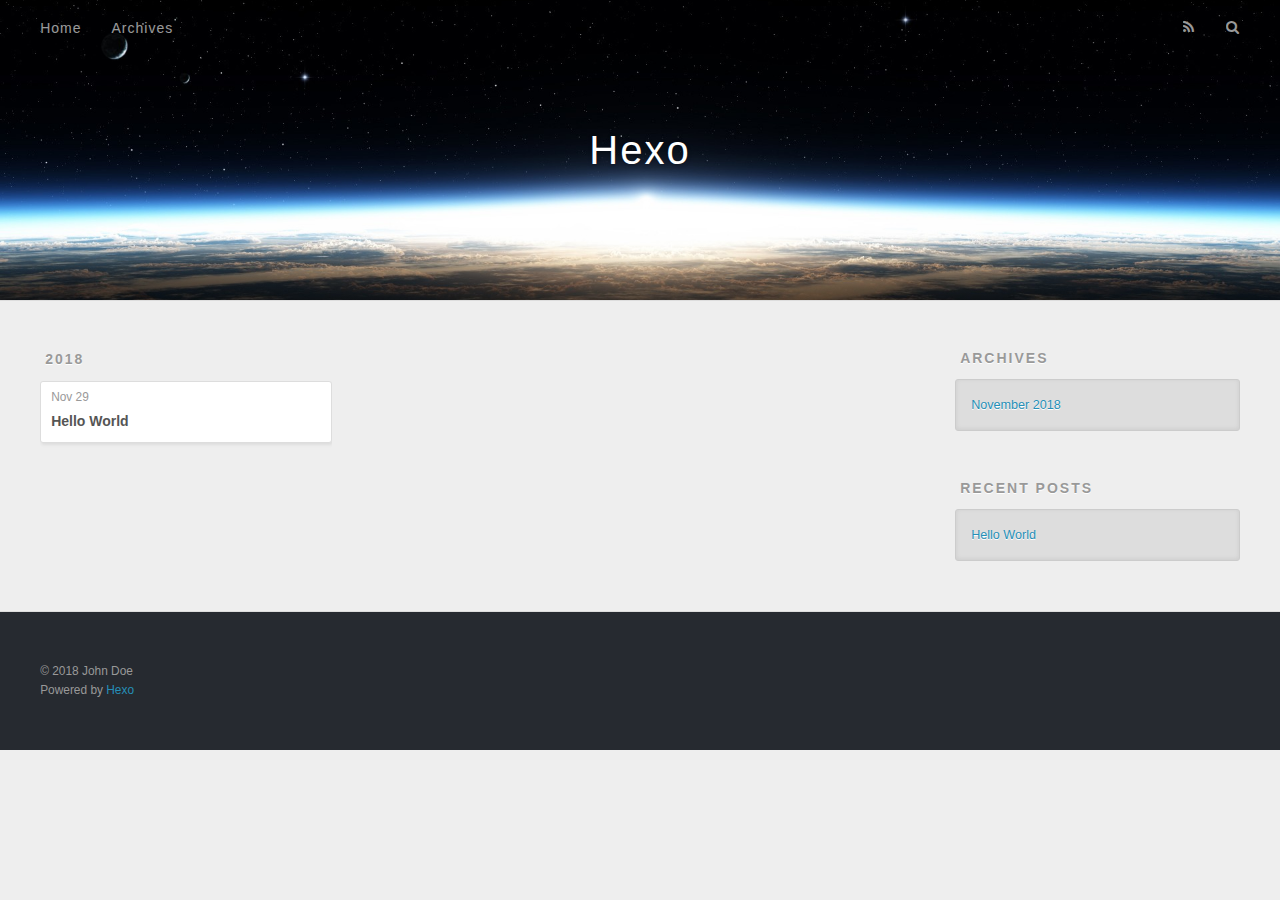
==== archives/index.html @ 3a2aa47f "Site updated: 2018-11-30 21:56:50" ====
<!DOCTYPE html>
<html>
<head><meta name="generator" content="Hexo 3.8.0">
  <meta charset="utf-8">
  

  
  <title>Archives | Hexo</title>
  <meta name="viewport" content="width=device-width, initial-scale=1, maximum-scale=1">
  <meta property="og:type" content="website">
<meta property="og:title" content="Hexo">
<meta property="og:url" content="http://yoursite.com/archives/index.html">
<meta property="og:site_name" content="Hexo">
<meta property="og:locale" content="default">
<meta name="twitter:card" content="summary">
<meta name="twitter:title" content="Hexo">
  
    <link rel="alternate" href="/atom.xml" title="Hexo" type="application/atom+xml">
  
  
    <link rel="icon" href="/favicon.png">
  
  
    <link href="//fonts.googleapis.com/css?family=Source+Code+Pro" rel="stylesheet" type="text/css">
  
  <link rel="stylesheet" href="/css/style.css">
</head>
</html>
<body>
  <div id="container">
    <div id="wrap">
      <header id="header">
  <div id="banner"></div>
  <div id="header-outer" class="outer">
    <div id="header-title" class="inner">
      <h1 id="logo-wrap">
        <a href="/" id="logo">Hexo</a>
      </h1>
      
    </div>
    <div id="header-inner" class="inner">
      <nav id="main-nav">
        <a id="main-nav-toggle" class="nav-icon"></a>
        
          <a class="main-nav-link" href="/">Home</a>
        
          <a class="main-nav-link" href="/archives">Archives</a>
        
      </nav>
      <nav id="sub-nav">
        
          <a id="nav-rss-link" class="nav-icon" href="/atom.xml" title="RSS Feed"></a>
        
        <a id="nav-search-btn" class="nav-icon" title="Search"></a>
      </nav>
      <div id="search-form-wrap">
        <form action="//google.com/search" method="get" accept-charset="UTF-8" class="search-form"><input type="search" name="q" class="search-form-input" placeholder="Search"><button type="submit" class="search-form-submit">&#xF002;</button><input type="hidden" name="sitesearch" value="http://yoursite.com"></form>
      </div>
    </div>
  </div>
</header>
      <div class="outer">
        <section id="main">
  
  
    
    
      
      
      <section class="archives-wrap">
        <div class="archive-year-wrap">
          <a href="/archives/2018" class="archive-year">2018</a>
        </div>
        <div class="archives">
    
    <article class="archive-article archive-type-post">
  <div class="archive-article-inner">
    <header class="archive-article-header">
      <a href="/2018/11/29/hello-world/" class="archive-article-date">
  <time datetime="2018-11-29T14:05:40.576Z" itemprop="datePublished">Nov 29</time>
</a>
      
  
    <h1 itemprop="name">
      <a class="archive-article-title" href="/2018/11/29/hello-world/">Hello World</a>
    </h1>
  

    </header>
  </div>
</article>
  
  
    </div></section>
  


</section>
        
          <aside id="sidebar">
  
    

  
    

  
    
  
    
  <div class="widget-wrap">
    <h3 class="widget-title">Archives</h3>
    <div class="widget">
      <ul class="archive-list"><li class="archive-list-item"><a class="archive-list-link" href="/archives/2018/11/">November 2018</a></li></ul>
    </div>
  </div>


  
    
  <div class="widget-wrap">
    <h3 class="widget-title">Recent Posts</h3>
    <div class="widget">
      <ul>
        
          <li>
            <a href="/2018/11/29/hello-world/">Hello World</a>
          </li>
        
      </ul>
    </div>
  </div>

  
</aside>
        
      </div>
      <footer id="footer">
  
  <div class="outer">
    <div id="footer-info" class="inner">
      &copy; 2018 John Doe<br>
      Powered by <a href="http://hexo.io/" target="_blank">Hexo</a>
    </div>
  </div>
</footer>
    </div>
    <nav id="mobile-nav">
  
    <a href="/" class="mobile-nav-link">Home</a>
  
    <a href="/archives" class="mobile-nav-link">Archives</a>
  
</nav>
    

<script src="//ajax.googleapis.com/ajax/libs/jquery/2.0.3/jquery.min.js"></script>


  <link rel="stylesheet" href="/fancybox/jquery.fancybox.css">
  <script src="/fancybox/jquery.fancybox.pack.js"></script>


<script src="/js/script.js"></script>



  </div>
</body>
</html>
---- css/style.css ----
body {
  width: 100%;
}
body:before,
body:after {
  content: "";
  display: table;
}
body:after {
  clear: both;
}
html,
body,
div,
span,
applet,
object,
iframe,
h1,
h2,
h3,
h4,
h5,
h6,
p,
blockquote,
pre,
a,
abbr,
acronym,
address,
big,
cite,
code,
del,
dfn,
em,
img,
ins,
kbd,
q,
s,
samp,
small,
strike,
strong,
sub,
sup,
tt,
var,
dl,
dt,
dd,
ol,
ul,
li,
fieldset,
form,
label,
legend,
table,
caption,
tbody,
tfoot,
thead,
tr,
th,
td {
  margin: 0;
  padding: 0;
  border: 0;
  outline: 0;
  font-weight: inherit;
  font-style: inherit;
  font-family: inherit;
  font-size: 100%;
  vertical-align: baseline;
}
body {
  line-height: 1;
  color: #000;
  background: #fff;
}
ol,
ul {
  list-style: none;
}
table {
  border-collapse: separate;
  border-spacing: 0;
  vertical-align: middle;
}
caption,
th,
td {
  text-align: left;
  font-weight: normal;
  vertical-align: middle;
}
a img {
  border: none;
}
input,
button {
  margin: 0;
  padding: 0;
}
input::-moz-focus-inner,
button::-moz-focus-inner {
  border: 0;
  padding: 0;
}
@font-face {
  font-family: FontAwesome;
  font-style: normal;
  font-weight: normal;
  src: url("fonts/fontawesome-webfont.eot?v=#4.0.3");
  src: url("fonts/fontawesome-webfont.eot?#iefix&v=#4.0.3") format("embedded-opentype"), url("fonts/fontawesome-webfont.woff?v=#4.0.3") format("woff"), url("fonts/fontawesome-webfont.ttf?v=#4.0.3") format("truetype"), url("fonts/fontawesome-webfont.svg#fontawesomeregular?v=#4.0.3") format("svg");
}
html,
body,
#container {
  height: 100%;
}
body {
  background: #eee;
  font: 14px -apple-system, BlinkMacSystemFont, "Segoe UI", "Roboto", "Oxygen", "Ubuntu", "Cantarell", "Fira Sans", "Droid Sans", "Helvetica Neue", sans-serif;
  -webkit-text-size-adjust: 100%;
}
.outer {
  max-width: 1220px;
  margin: 0 auto;
  padding: 0 20px;
}
.outer:before,
.outer:after {
  content: "";
  display: table;
}
.outer:after {
  clear: both;
}
.inner {
  display: inline;
  float: left;
  width: 98.33333333333333%;
  margin: 0 0.833333333333333%;
}
.left,
.alignleft {
  float: left;
}
.right,
.alignright {
  float: right;
}
.clear {
  clear: both;
}
#container {
  position: relative;
}
.mobile-nav-on {
  overflow: hidden;
}
#wrap {
  height: 100%;
  width: 100%;
  position: absolute;
  top: 0;
  left: 0;
  -webkit-transition: 0.2s ease-out;
  -moz-transition: 0.2s ease-out;
  -ms-transition: 0.2s ease-out;
  transition: 0.2s ease-out;
  z-index: 1;
  background: #eee;
}
.mobile-nav-on #wrap {
  left: 280px;
}
@media screen and (min-width: 768px) {
  #main {
    display: inline;
    float: left;
    width: 73.33333333333333%;
    margin: 0 0.833333333333333%;
  }
}
.article-date,
.article-category-link,
.archive-year,
.widget-title {
  text-decoration: none;
  text-transform: uppercase;
  letter-spacing: 2px;
  color: #999;
  margin-bottom: 1em;
  margin-left: 5px;
  line-height: 1em;
  text-shadow: 0 1px #fff;
  font-weight: bold;
}
.article-inner,
.archive-article-inner {
  background: #fff;
  -webkit-box-shadow: 1px 2px 3px #ddd;
  box-shadow: 1px 2px 3px #ddd;
  border: 1px solid #ddd;
  border-radius: 3px;
}
.article-entry h1,
.widget h1 {
  font-size: 2em;
}
.article-entry h2,
.widget h2 {
  font-size: 1.5em;
}
.article-entry h3,
.widget h3 {
  font-size: 1.3em;
}
.article-entry h4,
.widget h4 {
  font-size: 1.2em;
}
.article-entry h5,
.widget h5 {
  font-size: 1em;
}
.article-entry h6,
.widget h6 {
  font-size: 1em;
  color: #999;
}
.article-entry hr,
.widget hr {
  border: 1px dashed #ddd;
}
.article-entry strong,
.widget strong {
  font-weight: bold;
}
.article-entry em,
.widget em,
.article-entry cite,
.widget cite {
  font-style: italic;
}
.article-entry sup,
.widget sup,
.article-entry sub,
.widget sub {
  font-size: 0.75em;
  line-height: 0;
  position: relative;
  vertical-align: baseline;
}
.article-entry sup,
.widget sup {
  top: -0.5em;
}
.article-entry sub,
.widget sub {
  bottom: -0.2em;
}
.article-entry small,
.widget small {
  font-size: 0.85em;
}
.article-entry acronym,
.widget acronym,
.article-entry abbr,
.widget abbr {
  border-bottom: 1px dotted;
}
.article-entry ul,
.widget ul,
.article-entry ol,
.widget ol,
.article-entry dl,
.widget dl {
  margin: 0 20px;
  line-height: 1.6em;
}
.article-entry ul ul,
.widget ul ul,
.article-entry ol ul,
.widget ol ul,
.article-entry ul ol,
.widget ul ol,
.article-entry ol ol,
.widget ol ol {
  margin-top: 0;
  margin-bottom: 0;
}
.article-entry ul,
.widget ul {
  list-style: disc;
}
.article-entry ol,
.widget ol {
  list-style: decimal;
}
.article-entry dt,
.widget dt {
  font-weight: bold;
}
#header {
  height: 300px;
  position: relative;
  border-bottom: 1px solid #ddd;
}
#header:before,
#header:after {
  content: "";
  position: absolute;
  left: 0;
  right: 0;
  height: 40px;
}
#header:before {
  top: 0;
  background: -webkit-linear-gradient(rgba(0,0,0,0.2), transparent);
  background: -moz-linear-gradient(rgba(0,0,0,0.2), transparent);
  background: -ms-linear-gradient(rgba(0,0,0,0.2), transparent);
  background: linear-gradient(rgba(0,0,0,0.2), transparent);
}
#header:after {
  bottom: 0;
  background: -webkit-linear-gradient(transparent, rgba(0,0,0,0.2));
  background: -moz-linear-gradient(transparent, rgba(0,0,0,0.2));
  background: -ms-linear-gradient(transparent, rgba(0,0,0,0.2));
  background: linear-gradient(transparent, rgba(0,0,0,0.2));
}
#header-outer {
  height: 100%;
  position: relative;
}
#header-inner {
  position: relative;
  overflow: hidden;
}
#banner {
  position: absolute;
  top: 0;
  left: 0;
  width: 100%;
  height: 100%;
  background: url("images/banner.jpg") center #000;
  -webkit-background-size: cover;
  -moz-background-size: cover;
  background-size: cover;
  z-index: -1;
}
#header-title {
  text-align: center;
  height: 40px;
  position: absolute;
  top: 50%;
  left: 0;
  margin-top: -20px;
}
#logo,
#subtitle {
  text-decoration: none;
  color: #fff;
  font-weight: 300;
  text-shadow: 0 1px 4px rgba(0,0,0,0.3);
}
#logo {
  font-size: 40px;
  line-height: 40px;
  letter-spacing: 2px;
}
#subtitle {
  font-size: 16px;
  line-height: 16px;
  letter-spacing: 1px;
}
#subtitle-wrap {
  margin-top: 16px;
}
#main-nav {
  float: left;
  margin-left: -15px;
}
.nav-icon,
.main-nav-link {
  float: left;
  color: #fff;
  opacity: 0.6;
  text-decoration: none;
  text-shadow: 0 1px rgba(0,0,0,0.2);
  -webkit-transition: opacity 0.2s;
  -moz-transition: opacity 0.2s;
  -ms-transition: opacity 0.2s;
  transition: opacity 0.2s;
  display: block;
  padding: 20px 15px;
}
.nav-icon:hover,
.main-nav-link:hover {
  opacity: 1;
}
.nav-icon {
  font-family: FontAwesome;
  text-align: center;
  font-size: 14px;
  width: 14px;
  height: 14px;
  padding: 20px 15px;
  position: relative;
  cursor: pointer;
}
.main-nav-link {
  font-weight: 300;
  letter-spacing: 1px;
}
@media screen and (max-width: 479px) {
  .main-nav-link {
    display: none;
  }
}
#main-nav-toggle {
  display: none;
}
#main-nav-toggle:before {
  content: "\f0c9";
}
@media screen and (max-width: 479px) {
  #main-nav-toggle {
    display: block;
  }
}
#sub-nav {
  float: right;
  margin-right: -15px;
}
#nav-rss-link:before {
  content: "\f09e";
}
#nav-search-btn:before {
  content: "\f002";
}
#search-form-wrap {
  position: absolute;
  top: 15px;
  width: 150px;
  height: 30px;
  right: -150px;
  opacity: 0;
  -webkit-transition: 0.2s ease-out;
  -moz-transition: 0.2s ease-out;
  -ms-transition: 0.2s ease-out;
  transition: 0.2s ease-out;
}
#search-form-wrap.on {
  opacity: 1;
  right: 0;
}
@media screen and (max-width: 479px) {
  #search-form-wrap {
    width: 100%;
    right: -100%;
  }
}
.search-form {
  position: absolute;
  top: 0;
  left: 0;
  right: 0;
  background: #fff;
  padding: 5px 15px;
  border-radius: 15px;
  -webkit-box-shadow: 0 0 10px rgba(0,0,0,0.3);
  box-shadow: 0 0 10px rgba(0,0,0,0.3);
}
.search-form-input {
  border: none;
  background: none;
  color: #555;
  width: 100%;
  font: 13px -apple-system, BlinkMacSystemFont, "Segoe UI", "Roboto", "Oxygen", "Ubuntu", "Cantarell", "Fira Sans", "Droid Sans", "Helvetica Neue", sans-serif;
  outline: none;
}
.search-form-input::-webkit-search-results-decoration,
.search-form-input::-webkit-search-cancel-button {
  -webkit-appearance: none;
}
.search-form-submit {
  position: absolute;
  top: 50%;
  right: 10px;
  margin-top: -7px;
  font: 13px FontAwesome;
  border: none;
  background: none;
  color: #bbb;
  cursor: pointer;
}
.search-form-submit:hover,
.search-form-submit:focus {
  color: #777;
}
.article {
  margin: 50px 0;
}
.article-inner {
  overflow: hidden;
}
.article-meta:before,
.article-meta:after {
  content: "";
  display: table;
}
.article-meta:after {
  clear: both;
}
.article-date {
  float: left;
}
.article-category {
  float: left;
  line-height: 1em;
  color: #ccc;
  text-shadow: 0 1px #fff;
  margin-left: 8px;
}
.article-category:before {
  content: "\2022";
}
.article-category-link {
  margin: 0 12px 1em;
}
.article-header {
  padding: 20px 20px 0;
}
.article-title {
  text-decoration: none;
  font-size: 2em;
  font-weight: bold;
  color: #555;
  line-height: 1.1em;
  -webkit-transition: color 0.2s;
  -moz-transition: color 0.2s;
  -ms-transition: color 0.2s;
  transition: color 0.2s;
}
a.article-title:hover {
  color: #258fb8;
}
.article-entry {
  color: #555;
  padding: 0 20px;
}
.article-entry:before,
.article-entry:after {
  content: "";
  display: table;
}
.article-entry:after {
  clear: both;
}
.article-entry p,
.article-entry table {
  line-height: 1.6em;
  margin: 1.6em 0;
}
.article-entry h1,
.article-entry h2,
.article-entry h3,
.article-entry h4,
.article-entry h5,
.article-entry h6 {
  font-weight: bold;
}
.article-entry h1,
.article-entry h2,
.article-entry h3,
.article-entry h4,
.article-entry h5,
.article-entry h6 {
  line-height: 1.1em;
  margin: 1.1em 0;
}
.article-entry a {
  color: #258fb8;
  text-decoration: none;
}
.article-entry a:hover {
  text-decoration: underline;
}
.article-entry ul,
.article-entry ol,
.article-entry dl {
  margin-top: 1.6em;
  margin-bottom: 1.6em;
}
.article-entry img,
.article-entry video {
  max-width: 100%;
  height: auto;
  display: block;
  margin: auto;
}
.article-entry iframe {
  border: none;
}
.article-entry table {
  width: 100%;
  border-collapse: collapse;
  border-spacing: 0;
}
.article-entry th {
  font-weight: bold;
  border-bottom: 3px solid #ddd;
  padding-bottom: 0.5em;
}
.article-entry td {
  border-bottom: 1px solid #ddd;
  padding: 10px 0;
}
.article-entry blockquote {
  font-family: Georgia, "Times New Roman", serif;
  font-size: 1.4em;
  margin: 1.6em 20px;
  text-align: center;
}
.article-entry blockquote footer {
  font-size: 14px;
  margin: 1.6em 0;
  font-family: -apple-system, BlinkMacSystemFont, "Segoe UI", "Roboto", "Oxygen", "Ubuntu", "Cantarell", "Fira Sans", "Droid Sans", "Helvetica Neue", sans-serif;
}
.article-entry blockquote footer cite:before {
  content: "—";
  padding: 0 0.5em;
}
.article-entry .pullquote {
  text-align: left;
  width: 45%;
  margin: 0;
}
.article-entry .pullquote.left {
  margin-left: 0.5em;
  margin-right: 1em;
}
.article-entry .pullquote.right {
  margin-right: 0.5em;
  margin-left: 1em;
}
.article-entry .caption {
  color: #999;
  display: block;
  font-size: 0.9em;
  margin-top: 0.5em;
  position: relative;
  text-align: center;
}
.article-entry .video-container {
  position: relative;
  padding-top: 56.25%;
  height: 0;
  overflow: hidden;
}
.article-entry .video-container iframe,
.article-entry .video-container object,
.article-entry .video-container embed {
  position: absolute;
  top: 0;
  left: 0;
  width: 100%;
  height: 100%;
  margin-top: 0;
}
.article-more-link a {
  display: inline-block;
  line-height: 1em;
  padding: 6px 15px;
  border-radius: 15px;
  background: #eee;
  color: #999;
  text-shadow: 0 1px #fff;
  text-decoration: none;
}
.article-more-link a:hover {
  background: #258fb8;
  color: #fff;
  text-decoration: none;
  text-shadow: 0 1px #1e7293;
}
.article-footer {
  font-size: 0.85em;
  line-height: 1.6em;
  border-top: 1px solid #ddd;
  padding-top: 1.6em;
  margin: 0 20px 20px;
}
.article-footer:before,
.article-footer:after {
  content: "";
  display: table;
}
.article-footer:after {
  clear: both;
}
.article-footer a {
  color: #999;
  text-decoration: none;
}
.article-footer a:hover {
  color: #555;
}
.article-tag-list-item {
  float: left;
  margin-right: 10px;
}
.article-tag-list-link:before {
  content: "#";
}
.article-comment-link {
  float: right;
}
.article-comment-link:before {
  content: "\f075";
  font-family: FontAwesome;
  padding-right: 8px;
}
.article-share-link {
  cursor: pointer;
  float: right;
  margin-left: 20px;
}
.article-share-link:before {
  content: "\f064";
  font-family: FontAwesome;
  padding-right: 6px;
}
#article-nav {
  position: relative;
}
#article-nav:before,
#article-nav:after {
  content: "";
  display: table;
}
#article-nav:after {
  clear: both;
}
@media screen and (min-width: 768px) {
  #article-nav {
    margin: 50px 0;
  }
  #article-nav:before {
    width: 8px;
    height: 8px;
    position: absolute;
    top: 50%;
    left: 50%;
    margin-top: -4px;
    margin-left: -4px;
    content: "";
    border-radius: 50%;
    background: #ddd;
    -webkit-box-shadow: 0 1px 2px #fff;
    box-shadow: 0 1px 2px #fff;
  }
}
.article-nav-link-wrap {
  text-decoration: none;
  text-shadow: 0 1px #fff;
  color: #999;
  -webkit-box-sizing: border-box;
  -moz-box-sizing: border-box;
  box-sizing: border-box;
  margin-top: 50px;
  text-align: center;
  display: block;
}
.article-nav-link-wrap:hover {
  color: #555;
}
@media screen and (min-width: 768px) {
  .article-nav-link-wrap {
    width: 50%;
    margin-top: 0;
  }
}
@media screen and (min-width: 768px) {
  #article-nav-newer {
    float: left;
    text-align: right;
    padding-right: 20px;
  }
}
@media screen and (min-width: 768px) {
  #article-nav-older {
    float: right;
    text-align: left;
    padding-left: 20px;
  }
}
.article-nav-caption {
  text-transform: uppercase;
  letter-spacing: 2px;
  color: #ddd;
  line-height: 1em;
  font-weight: bold;
}
#article-nav-newer .article-nav-caption {
  margin-right: -2px;
}
.article-nav-title {
  font-size: 0.85em;
  line-height: 1.6em;
  margin-top: 0.5em;
}
.article-share-box {
  position: absolute;
  display: none;
  background: #fff;
  -webkit-box-shadow: 1px 2px 10px rgba(0,0,0,0.2);
  box-shadow: 1px 2px 10px rgba(0,0,0,0.2);
  border-radius: 3px;
  margin-left: -145px;
  overflow: hidden;
  z-index: 1;
}
.article-share-box.on {
  display: block;
}
.article-share-input {
  width: 100%;
  background: none;
  -webkit-box-sizing: border-box;
  -moz-box-sizing: border-box;
  box-sizing: border-box;
  font: 14px -apple-system, BlinkMacSystemFont, "Segoe UI", "Roboto", "Oxygen", "Ubuntu", "Cantarell", "Fira Sans", "Droid Sans", "Helvetica Neue", sans-serif;
  padding: 0 15px;
  color: #555;
  outline: none;
  border: 1px solid #ddd;
  border-radius: 3px 3px 0 0;
  height: 36px;
  line-height: 36px;
}
.article-share-links {
  background: #eee;
}
.article-share-links:before,
.article-share-links:after {
  content: "";
  display: table;
}
.article-share-links:after {
  clear: both;
}
.article-share-twitter,
.article-share-facebook,
.article-share-pinterest,
.article-share-google {
  width: 50px;
  height: 36px;
  display: block;
  float: left;
  position: relative;
  color: #999;
  text-shadow: 0 1px #fff;
}
.article-share-twitter:before,
.article-share-facebook:before,
.article-share-pinterest:before,
.article-share-google:before {
  font-size: 20px;
  font-family: FontAwesome;
  width: 20px;
  height: 20px;
  position: absolute;
  top: 50%;
  left: 50%;
  margin-top: -10px;
  margin-left: -10px;
  text-align: center;
}
.article-share-twitter:hover,
.article-share-facebook:hover,
.article-share-pinterest:hover,
.article-share-google:hover {
  color: #fff;
}
.article-share-twitter:before {
  content: "\f099";
}
.article-share-twitter:hover {
  background: #00aced;
  text-shadow: 0 1px #008abe;
}
.article-share-facebook:before {
  content: "\f09a";
}
.article-share-facebook:hover {
  background: #3b5998;
  text-shadow: 0 1px #2f477a;
}
.article-share-pinterest:before {
  content: "\f0d2";
}
.article-share-pinterest:hover {
  background: #cb2027;
  text-shadow: 0 1px #a21a1f;
}
.article-share-google:before {
  content: "\f0d5";
}
.article-share-google:hover {
  background: #dd4b39;
  text-shadow: 0 1px #be3221;
}
.article-gallery {
  background: #000;
  position: relative;
}
.article-gallery-photos {
  position: relative;
  overflow: hidden;
}
.article-gallery-img {
  display: none;
  max-width: 100%;
}
.article-gallery-img:first-child {
  display: block;
}
.article-gallery-img.loaded {
  position: absolute;
  display: block;
}
.article-gallery-img img {
  display: block;
  max-width: 100%;
  margin: 0 auto;
}
#comments {
  background: #fff;
  -webkit-box-shadow: 1px 2px 3px #ddd;
  box-shadow: 1px 2px 3px #ddd;
  padding: 20px;
  border: 1px solid #ddd;
  border-radius: 3px;
  margin: 50px 0;
}
#comments a {
  color: #258fb8;
}
.archives-wrap {
  margin: 50px 0;
}
.archives:before,
.archives:after {
  content: "";
  display: table;
}
.archives:after {
  clear: both;
}
.archive-year-wrap {
  margin-bottom: 1em;
}
.archives {
  -webkit-column-gap: 10px;
  -moz-column-gap: 10px;
  column-gap: 10px;
}
@media screen and (min-width: 480px) and (max-width: 767px) {
  .archives {
    -webkit-column-count: 2;
    -moz-column-count: 2;
    column-count: 2;
  }
}
@media screen and (min-width: 768px) {
  .archives {
    -webkit-column-count: 3;
    -moz-column-count: 3;
    column-count: 3;
  }
}
.archive-article {
  -webkit-column-break-inside: avoid;
  page-break-inside: avoid;
  overflow: hidden;
  break-inside: avoid-column;
}
.archive-article-inner {
  padding: 10px;
  margin-bottom: 15px;
}
.archive-article-title {
  text-decoration: none;
  font-weight: bold;
  color: #555;
  -webkit-transition: color 0.2s;
  -moz-transition: color 0.2s;
  -ms-transition: color 0.2s;
  transition: color 0.2s;
  line-height: 1.6em;
}
.archive-article-title:hover {
  color: #258fb8;
}
.archive-article-footer {
  margin-top: 1em;
}
.archive-article-date {
  color: #999;
  text-decoration: none;
  font-size: 0.85em;
  line-height: 1em;
  margin-bottom: 0.5em;
  display: block;
}
#page-nav {
  margin: 50px auto;
  background: #fff;
  -webkit-box-shadow: 1px 2px 3px #ddd;
  box-shadow: 1px 2px 3px #ddd;
  border: 1px solid #ddd;
  border-radius: 3px;
  text-align: center;
  color: #999;
  overflow: hidden;
}
#page-nav:before,
#page-nav:after {
  content: "";
  display: table;
}
#page-nav:after {
  clear: both;
}
#page-nav a,
#page-nav span {
  padding: 10px 20px;
  line-height: 1;
  height: 2ex;
}
#page-nav a {
  color: #999;
  text-decoration: none;
}
#page-nav a:hover {
  background: #999;
  color: #fff;
}
#page-nav .prev {
  float: left;
}
#page-nav .next {
  float: right;
}
#page-nav .page-number {
  display: inline-block;
}
@media screen and (max-width: 479px) {
  #page-nav .page-number {
    display: none;
  }
}
#page-nav .current {
  color: #555;
  font-weight: bold;
}
#page-nav .space {
  color: #ddd;
}
#footer {
  background: #262a30;
  padding: 50px 0;
  border-top: 1px solid #ddd;
  color: #999;
}
#footer a {
  color: #258fb8;
  text-decoration: none;
}
#footer a:hover {
  text-decoration: underline;
}
#footer-info {
  line-height: 1.6em;
  font-size: 0.85em;
}
.article-entry pre,
.article-entry .highlight {
  background: #2d2d2d;
  margin: 0 -20px;
  padding: 15px 20px;
  border-style: solid;
  border-color: #ddd;
  border-width: 1px 0;
  overflow: auto;
  color: #ccc;
  line-height: 22.400000000000002px;
}
.article-entry .highlight .gutter pre,
.article-entry .gist .gist-file .gist-data .line-numbers {
  color: #666;
  font-size: 0.85em;
}
.article-entry pre,
.article-entry code {
  font-family: "Source Code Pro", Consolas, Monaco, Menlo, Consolas, monospace;
}
.article-entry code {
  background: #eee;
  text-shadow: 0 1px #fff;
  padding: 0 0.3em;
}
.article-entry pre code {
  background: none;
  text-shadow: none;
  padding: 0;
}
.article-entry .highlight pre {
  border: none;
  margin: 0;
  padding: 0;
}
.article-entry .highlight table {
  margin: 0;
  width: auto;
}
.article-entry .highlight td {
  border: none;
  padding: 0;
}
.article-entry .highlight figcaption {
  font-size: 0.85em;
  color: #999;
  line-height: 1em;
  margin-bottom: 1em;
}
.article-entry .highlight figcaption:before,
.article-entry .highlight figcaption:after {
  content: "";
  display: table;
}
.article-entry .highlight figcaption:after {
  clear: both;
}
.article-entry .highlight figcaption a {
  float: right;
}
.article-entry .highlight .gutter pre {
  text-align: right;
  padding-right: 20px;
}
.article-entry .highlight .line {
  height: 22.400000000000002px;
}
.article-entry .highlight .line.marked {
  background: #515151;
}
.article-entry .gist {
  margin: 0 -20px;
  border-style: solid;
  border-color: #ddd;
  border-width: 1px 0;
  background: #2d2d2d;
  padding: 15px 20px 15px 0;
}
.article-entry .gist .gist-file {
  border: none;
  font-family: "Source Code Pro", Consolas, Monaco, Menlo, Consolas, monospace;
  margin: 0;
}
.article-entry .gist .gist-file .gist-data {
  background: none;
  border: none;
}
.article-entry .gist .gist-file .gist-data .line-numbers {
  background: none;
  border: none;
  padding: 0 20px 0 0;
}
.article-entry .gist .gist-file .gist-data .line-data {
  padding: 0 !important;
}
.article-entry .gist .gist-file .highlight {
  margin: 0;
  padding: 0;
  border: none;
}
.article-entry .gist .gist-file .gist-meta {
  background: #2d2d2d;
  color: #999;
  font: 0.85em -apple-system, BlinkMacSystemFont, "Segoe UI", "Roboto", "Oxygen", "Ubuntu", "Cantarell", "Fira Sans", "Droid Sans", "Helvetica Neue", sans-serif;
  text-shadow: 0 0;
  padding: 0;
  margin-top: 1em;
  margin-left: 20px;
}
.article-entry .gist .gist-file .gist-meta a {
  color: #258fb8;
  font-weight: normal;
}
.article-entry .gist .gist-file .gist-meta a:hover {
  text-decoration: underline;
}
pre .comment,
pre .title {
  color: #999;
}
pre .variable,
pre .attribute,
pre .tag,
pre .regexp,
pre .ruby .constant,
pre .xml .tag .title,
pre .xml .pi,
pre .xml .doctype,
pre .html .doctype,
pre .css .id,
pre .css .class,
pre .css .pseudo {
  color: #f2777a;
}
pre .number,
pre .preprocessor,
pre .built_in,
pre .literal,
pre .params,
pre .constant {
  color: #f99157;
}
pre .class,
pre .ruby .class .title,
pre .css .rules .attribute {
  color: #9c9;
}
pre .string,
pre .value,
pre .inheritance,
pre .header,
pre .ruby .symbol,
pre .xml .cdata {
  color: #9c9;
}
pre .css .hexcolor {
  color: #6cc;
}
pre .function,
pre .python .decorator,
pre .python .title,
pre .ruby .function .title,
pre .ruby .title .keyword,
pre .perl .sub,
pre .javascript .title,
pre .coffeescript .title {
  color: #69c;
}
pre .keyword,
pre .javascript .function {
  color: #c9c;
}
@media screen and (max-width: 479px) {
  #mobile-nav {
    position: absolute;
    top: 0;
    left: 0;
    width: 280px;
    height: 100%;
    background: #191919;
    border-right: 1px solid #fff;
  }
}
@media screen and (max-width: 479px) {
  .mobile-nav-link {
    display: block;
    color: #999;
    text-decoration: none;
    padding: 15px 20px;
    font-weight: bold;
  }
  .mobile-nav-link:hover {
    color: #fff;
  }
}
@media screen and (min-width: 768px) {
  #sidebar {
    display: inline;
    float: left;
    width: 23.333333333333332%;
    margin: 0 0.833333333333333%;
  }
}
.widget-wrap {
  margin: 50px 0;
}
.widget {
  color: #777;
  text-shadow: 0 1px #fff;
  background: #ddd;
  -webkit-box-shadow: 0 -1px 4px #ccc inset;
  box-shadow: 0 -1px 4px #ccc inset;
  border: 1px solid #ccc;
  padding: 15px;
  border-radius: 3px;
}
.widget a {
  color: #258fb8;
  text-decoration: none;
}
.widget a:hover {
  text-decoration: underline;
}
.widget ul ul,
.widget ol ul,
.widget dl ul,
.widget ul ol,
.widget ol ol,
.widget dl ol,
.widget ul dl,
.widget ol dl,
.widget dl dl {
  margin-left: 15px;
  list-style: disc;
}
.widget {
  line-height: 1.6em;
  word-wrap: break-word;
  font-size: 0.9em;
}
.widget ul,
.widget ol {
  list-style: none;
  margin: 0;
}
.widget ul ul,
.widget ol ul,
.widget ul ol,
.widget ol ol {
  margin: 0 20px;
}
.widget ul ul,
.widget ol ul {
  list-style: disc;
}
.widget ul ol,
.widget ol ol {
  list-style: decimal;
}
.category-list-count,
.tag-list-count,
.archive-list-count {
  padding-left: 5px;
  color: #999;
  font-size: 0.85em;
}
.category-list-count:before,
.tag-list-count:before,
.archive-list-count:before {
  content: "(";
}
.category-list-count:after,
.tag-list-count:after,
.archive-list-count:after {
  content: ")";
}
.tagcloud a {
  margin-right: 5px;
  display: inline-block;
}
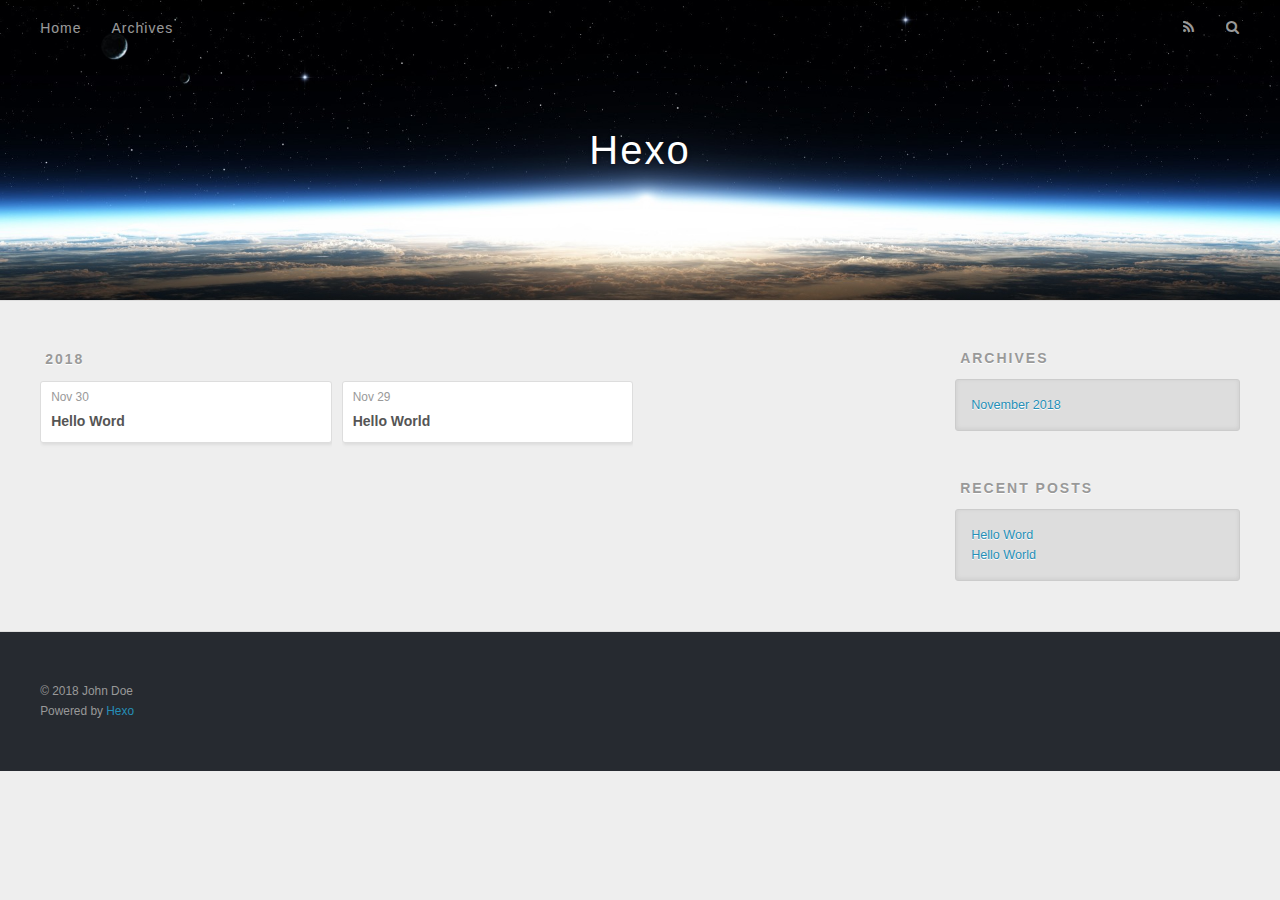
==== commit 8ae7687f: "Site updated: 2018-11-30 22:00:32" ====
--- a/archives/index.html
+++ b/archives/index.html
@@ -76,6 +76,25 @@
     <article class="archive-article archive-type-post">
   <div class="archive-article-inner">
     <header class="archive-article-header">
+      <a href="/2018/11/30/Hello-Word/" class="archive-article-date">
+  <time datetime="2018-11-30T13:58:32.000Z" itemprop="datePublished">Nov 30</time>
+</a>
+      
+  
+    <h1 itemprop="name">
+      <a class="archive-article-title" href="/2018/11/30/Hello-Word/">Hello Word</a>
+    </h1>
+  
+
+    </header>
+  </div>
+</article>
+  
+    
+    
+    <article class="archive-article archive-type-post">
+  <div class="archive-article-inner">
+    <header class="archive-article-header">
       <a href="/2018/11/29/hello-world/" class="archive-article-date">
   <time datetime="2018-11-29T14:05:40.576Z" itemprop="datePublished">Nov 29</time>
 </a>
@@ -124,6 +143,10 @@
       <ul>
         
           <li>
+            <a href="/2018/11/30/Hello-Word/">Hello Word</a>
+          </li>
+        
+          <li>
             <a href="/2018/11/29/hello-world/">Hello World</a>
           </li>
         
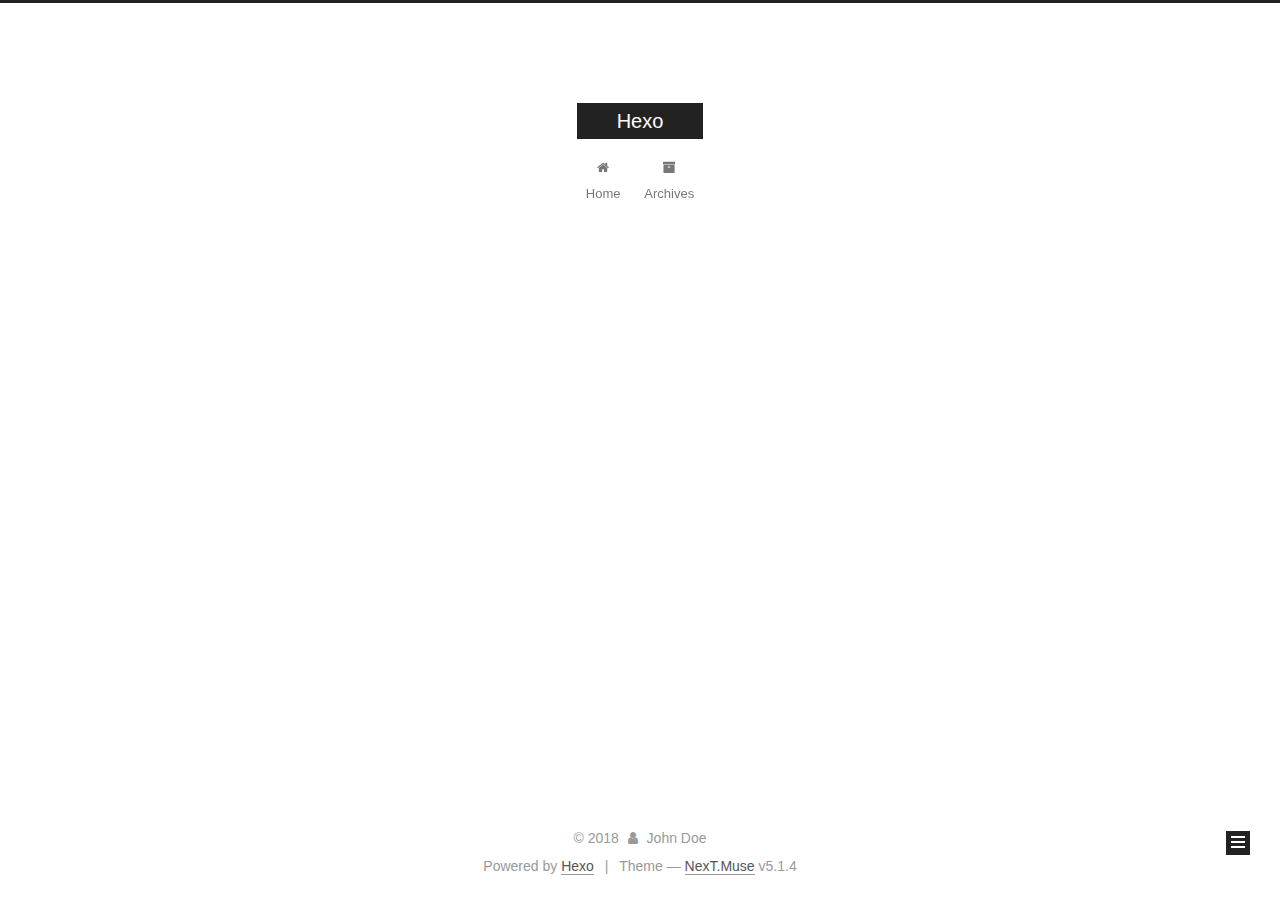
==== commit ac949f33: "Site updated: 2018-11-30 22:15:00" ====
--- a/archives/index.html
+++ b/archives/index.html
@@ -1,193 +1,584 @@
 <!DOCTYPE html>
-<html>
+
+
+
+  
+
+
+<html class="theme-next muse use-motion" lang="">
 <head><meta name="generator" content="Hexo 3.8.0">
-  <meta charset="utf-8">
-  
-
-  
-  <title>Archives | Hexo</title>
-  <meta name="viewport" content="width=device-width, initial-scale=1, maximum-scale=1">
-  <meta property="og:type" content="website">
+  <meta charset="UTF-8">
+<meta http-equiv="X-UA-Compatible" content="IE=edge">
+<meta name="viewport" content="width=device-width, initial-scale=1, maximum-scale=1">
+<meta name="theme-color" content="#222">
+
+
+
+
+
+
+
+
+
+<meta http-equiv="Cache-Control" content="no-transform">
+<meta http-equiv="Cache-Control" content="no-siteapp">
+
+
+
+
+
+
+
+
+
+
+
+
+
+
+
+
+  
+  
+  <link href="/lib/fancybox/source/jquery.fancybox.css?v=2.1.5" rel="stylesheet" type="text/css">
+
+
+
+
+
+
+
+<link href="/lib/font-awesome/css/font-awesome.min.css?v=4.6.2" rel="stylesheet" type="text/css">
+
+<link href="/css/main.css?v=5.1.4" rel="stylesheet" type="text/css">
+
+
+  <link rel="apple-touch-icon" sizes="180x180" href="/images/apple-touch-icon-next.png?v=5.1.4">
+
+
+  <link rel="icon" type="image/png" sizes="32x32" href="/images/favicon-32x32-next.png?v=5.1.4">
+
+
+  <link rel="icon" type="image/png" sizes="16x16" href="/images/favicon-16x16-next.png?v=5.1.4">
+
+
+  <link rel="mask-icon" href="/images/logo.svg?v=5.1.4" color="#222">
+
+
+
+
+
+  <meta name="keywords" content="Hexo, NexT">
+
+
+
+
+
+
+
+
+
+
+<meta property="og:type" content="website">
 <meta property="og:title" content="Hexo">
 <meta property="og:url" content="http://yoursite.com/archives/index.html">
 <meta property="og:site_name" content="Hexo">
 <meta property="og:locale" content="default">
 <meta name="twitter:card" content="summary">
 <meta name="twitter:title" content="Hexo">
-  
-    <link rel="alternate" href="/atom.xml" title="Hexo" type="application/atom+xml">
-  
-  
-    <link rel="icon" href="/favicon.png">
-  
-  
-    <link href="//fonts.googleapis.com/css?family=Source+Code+Pro" rel="stylesheet" type="text/css">
-  
-  <link rel="stylesheet" href="/css/style.css">
+
+
+
+<script type="text/javascript" id="hexo.configurations">
+  var NexT = window.NexT || {};
+  var CONFIG = {
+    root: '/',
+    scheme: 'Muse',
+    version: '5.1.4',
+    sidebar: {"position":"left","display":"post","offset":12,"b2t":false,"scrollpercent":false,"onmobile":false},
+    fancybox: true,
+    tabs: true,
+    motion: {"enable":true,"async":false,"transition":{"post_block":"fadeIn","post_header":"slideDownIn","post_body":"slideDownIn","coll_header":"slideLeftIn","sidebar":"slideUpIn"}},
+    duoshuo: {
+      userId: '0',
+      author: 'Author'
+    },
+    algolia: {
+      applicationID: '',
+      apiKey: '',
+      indexName: '',
+      hits: {"per_page":10},
+      labels: {"input_placeholder":"Search for Posts","hits_empty":"We didn't find any results for the search: ${query}","hits_stats":"${hits} results found in ${time} ms"}
+    }
+  };
+</script>
+
+
+
+  <link rel="canonical" href="http://yoursite.com/archives/">
+
+
+
+
+
+  <title>Archive | Hexo</title>
+  
+
+
+
+
+
+
+
+
 </head>
-</html>
-<body>
-  <div id="container">
-    <div id="wrap">
-      <header id="header">
-  <div id="banner"></div>
-  <div id="header-outer" class="outer">
-    <div id="header-title" class="inner">
-      <h1 id="logo-wrap">
-        <a href="/" id="logo">Hexo</a>
-      </h1>
-      
+
+<body itemscope="" itemtype="http://schema.org/WebPage" lang="default">
+
+  
+  
+    
+  
+
+  <div class="container sidebar-position-left page-archive">
+    <div class="headband"></div>
+
+    <header id="header" class="header" itemscope="" itemtype="http://schema.org/WPHeader">
+      <div class="header-inner"><div class="site-brand-wrapper">
+  <div class="site-meta ">
+    
+
+    <div class="custom-logo-site-title">
+      <a href="/" class="brand" rel="start">
+        <span class="logo-line-before"><i></i></span>
+        <span class="site-title">Hexo</span>
+        <span class="logo-line-after"><i></i></span>
+      </a>
     </div>
-    <div id="header-inner" class="inner">
-      <nav id="main-nav">
-        <a id="main-nav-toggle" class="nav-icon"></a>
-        
-          <a class="main-nav-link" href="/">Home</a>
-        
-          <a class="main-nav-link" href="/archives">Archives</a>
-        
-      </nav>
-      <nav id="sub-nav">
-        
-          <a id="nav-rss-link" class="nav-icon" href="/atom.xml" title="RSS Feed"></a>
-        
-        <a id="nav-search-btn" class="nav-icon" title="Search"></a>
-      </nav>
-      <div id="search-form-wrap">
-        <form action="//google.com/search" method="get" accept-charset="UTF-8" class="search-form"><input type="search" name="q" class="search-form-input" placeholder="Search"><button type="submit" class="search-form-submit">&#xF002;</button><input type="hidden" name="sitesearch" value="http://yoursite.com"></form>
+      
+        <p class="site-subtitle"></p>
+      
+  </div>
+
+  <div class="site-nav-toggle">
+    <button>
+      <span class="btn-bar"></span>
+      <span class="btn-bar"></span>
+      <span class="btn-bar"></span>
+    </button>
+  </div>
+</div>
+
+<nav class="site-nav">
+  
+
+  
+    <ul id="menu" class="menu">
+      
+        
+        <li class="menu-item menu-item-home">
+          <a href="/" rel="section">
+            
+              <i class="menu-item-icon fa fa-fw fa-home"></i> <br>
+            
+            Home
+          </a>
+        </li>
+      
+        
+        <li class="menu-item menu-item-archives">
+          <a href="/archives/" rel="section">
+            
+              <i class="menu-item-icon fa fa-fw fa-archive"></i> <br>
+            
+            Archives
+          </a>
+        </li>
+      
+
+      
+    </ul>
+  
+
+  
+</nav>
+
+
+
+ </div>
+    </header>
+
+    <main id="main" class="main">
+      <div class="main-inner">
+        <div class="content-wrap">
+          <div id="content" class="content">
+            
+
+  
+  
+  
+  <div class="post-block archive">
+    <div id="posts" class="posts-collapse">
+      <span class="archive-move-on"></span>
+
+      <span class="archive-page-counter">
+        
+        
+        
+          
+        
+        Um..! 2 posts in total. Keep on posting.
+      </span>
+
+      
+
+        
+        
+        
+
+        
+          
+          <div class="collection-title">
+            <h1 class="archive-year" id="archive-year-2018">2018</h1>
+          </div>
+        
+        
+
+        
+
+  <article class="post post-type-normal" itemscope="" itemtype="http://schema.org/Article">
+    <header class="post-header">
+
+      <h2 class="post-title">
+        
+            <a class="post-title-link" href="/2018/11/30/Hello-Word/" itemprop="url">
+              
+                <span itemprop="name">Hello Word</span>
+              
+            </a>
+        
+      </h2>
+
+      <div class="post-meta">
+        <time class="post-time" itemprop="dateCreated" datetime="2018-11-30T21:58:32+08:00" content="2018-11-30">
+          11-30
+        </time>
       </div>
+
+    </header>
+  </article>
+
+
+
+      
+
+        
+        
+        
+
+        
+        
+
+        
+
+  <article class="post post-type-normal" itemscope="" itemtype="http://schema.org/Article">
+    <header class="post-header">
+
+      <h2 class="post-title">
+        
+            <a class="post-title-link" href="/2018/11/29/hello-world/" itemprop="url">
+              
+                <span itemprop="name">Hello World</span>
+              
+            </a>
+        
+      </h2>
+
+      <div class="post-meta">
+        <time class="post-time" itemprop="dateCreated" datetime="2018-11-29T22:05:40+08:00" content="2018-11-29">
+          11-29
+        </time>
+      </div>
+
+    </header>
+  </article>
+
+
+
+      
+
     </div>
   </div>
-</header>
-      <div class="outer">
-        <section id="main">
-  
-  
-    
-    
-      
-      
-      <section class="archives-wrap">
-        <div class="archive-year-wrap">
-          <a href="/archives/2018" class="archive-year">2018</a>
+  
+  
+  
+
+  
+
+
+
+          </div>
+          
+
+
+          
+
         </div>
-        <div class="archives">
-    
-    <article class="archive-article archive-type-post">
-  <div class="archive-article-inner">
-    <header class="archive-article-header">
-      <a href="/2018/11/30/Hello-Word/" class="archive-article-date">
-  <time datetime="2018-11-30T13:58:32.000Z" itemprop="datePublished">Nov 30</time>
-</a>
-      
-  
-    <h1 itemprop="name">
-      <a class="archive-article-title" href="/2018/11/30/Hello-Word/">Hello Word</a>
-    </h1>
-  
-
-    </header>
-  </div>
-</article>
-  
-    
-    
-    <article class="archive-article archive-type-post">
-  <div class="archive-article-inner">
-    <header class="archive-article-header">
-      <a href="/2018/11/29/hello-world/" class="archive-article-date">
-  <time datetime="2018-11-29T14:05:40.576Z" itemprop="datePublished">Nov 29</time>
-</a>
-      
-  
-    <h1 itemprop="name">
-      <a class="archive-article-title" href="/2018/11/29/hello-world/">Hello World</a>
-    </h1>
-  
-
-    </header>
-  </div>
-</article>
-  
-  
-    </div></section>
-  
-
-
-</section>
-        
-          <aside id="sidebar">
-  
-    
-
-  
-    
-
-  
-    
-  
-    
-  <div class="widget-wrap">
-    <h3 class="widget-title">Archives</h3>
-    <div class="widget">
-      <ul class="archive-list"><li class="archive-list-item"><a class="archive-list-link" href="/archives/2018/11/">November 2018</a></li></ul>
+        
+          
+  
+  <div class="sidebar-toggle">
+    <div class="sidebar-toggle-line-wrap">
+      <span class="sidebar-toggle-line sidebar-toggle-line-first"></span>
+      <span class="sidebar-toggle-line sidebar-toggle-line-middle"></span>
+      <span class="sidebar-toggle-line sidebar-toggle-line-last"></span>
     </div>
   </div>
 
-
-  
+  <aside id="sidebar" class="sidebar">
     
-  <div class="widget-wrap">
-    <h3 class="widget-title">Recent Posts</h3>
-    <div class="widget">
-      <ul>
-        
-          <li>
-            <a href="/2018/11/30/Hello-Word/">Hello Word</a>
-          </li>
-        
-          <li>
-            <a href="/2018/11/29/hello-world/">Hello World</a>
-          </li>
-        
-      </ul>
+    <div class="sidebar-inner">
+
+      
+
+      
+
+      <section class="site-overview-wrap sidebar-panel sidebar-panel-active">
+        <div class="site-overview">
+          <div class="site-author motion-element" itemprop="author" itemscope="" itemtype="http://schema.org/Person">
+            
+              <p class="site-author-name" itemprop="name">John Doe</p>
+              <p class="site-description motion-element" itemprop="description"></p>
+          </div>
+
+          <nav class="site-state motion-element">
+
+            
+              <div class="site-state-item site-state-posts">
+              
+                <a href="/archives/">
+              
+                  <span class="site-state-item-count">2</span>
+                  <span class="site-state-item-name">posts</span>
+                </a>
+              </div>
+            
+
+            
+
+            
+
+          </nav>
+
+          
+
+          
+
+          
+          
+
+          
+          
+
+          
+
+        </div>
+      </section>
+
+      
+
+      
+
     </div>
+  </aside>
+
+
+        
+      </div>
+    </main>
+
+    <footer id="footer" class="footer">
+      <div class="footer-inner">
+        <div class="copyright">&copy; <span itemprop="copyrightYear">2018</span>
+  <span class="with-love">
+    <i class="fa fa-user"></i>
+  </span>
+  <span class="author" itemprop="copyrightHolder">John Doe</span>
+
+  
+</div>
+
+
+  <div class="powered-by">Powered by <a class="theme-link" target="_blank" href="https://hexo.io">Hexo</a></div>
+
+
+
+  <span class="post-meta-divider">|</span>
+
+
+
+  <div class="theme-info">Theme &mdash; <a class="theme-link" target="_blank" href="https://github.com/iissnan/hexo-theme-next">NexT.Muse</a> v5.1.4</div>
+
+
+
+
+        
+
+
+
+
+
+
+
+        
+      </div>
+    </footer>
+
+    
+      <div class="back-to-top">
+        <i class="fa fa-arrow-up"></i>
+        
+      </div>
+    
+
+    
+
   </div>
 
   
-</aside>
-        
-      </div>
-      <footer id="footer">
-  
-  <div class="outer">
-    <div id="footer-info" class="inner">
-      &copy; 2018 John Doe<br>
-      Powered by <a href="http://hexo.io/" target="_blank">Hexo</a>
-    </div>
-  </div>
-</footer>
-    </div>
-    <nav id="mobile-nav">
-  
-    <a href="/" class="mobile-nav-link">Home</a>
-  
-    <a href="/archives" class="mobile-nav-link">Archives</a>
-  
-</nav>
-    
-
-<script src="//ajax.googleapis.com/ajax/libs/jquery/2.0.3/jquery.min.js"></script>
-
-
-  <link rel="stylesheet" href="/fancybox/jquery.fancybox.css">
-  <script src="/fancybox/jquery.fancybox.pack.js"></script>
-
-
-<script src="/js/script.js"></script>
-
-
-
-  </div>
+
+<script type="text/javascript">
+  if (Object.prototype.toString.call(window.Promise) !== '[object Function]') {
+    window.Promise = null;
+  }
+</script>
+
+
+
+
+
+
+
+
+
+  
+
+
+
+
+
+
+
+
+
+
+
+
+  
+  
+    <script type="text/javascript" src="/lib/jquery/index.js?v=2.1.3"></script>
+  
+
+  
+  
+    <script type="text/javascript" src="/lib/fastclick/lib/fastclick.min.js?v=1.0.6"></script>
+  
+
+  
+  
+    <script type="text/javascript" src="/lib/jquery_lazyload/jquery.lazyload.js?v=1.9.7"></script>
+  
+
+  
+  
+    <script type="text/javascript" src="/lib/velocity/velocity.min.js?v=1.2.1"></script>
+  
+
+  
+  
+    <script type="text/javascript" src="/lib/velocity/velocity.ui.min.js?v=1.2.1"></script>
+  
+
+  
+  
+    <script type="text/javascript" src="/lib/fancybox/source/jquery.fancybox.pack.js?v=2.1.5"></script>
+  
+
+
+  
+
+
+  <script type="text/javascript" src="/js/src/utils.js?v=5.1.4"></script>
+
+  <script type="text/javascript" src="/js/src/motion.js?v=5.1.4"></script>
+
+
+
+  
+  
+
+  
+
+  
+
+
+  <script type="text/javascript" src="/js/src/bootstrap.js?v=5.1.4"></script>
+
+
+
+  
+
+
+  
+
+
+
+
+	
+
+
+
+
+
+  
+
+
+
+
+
+  
+
+
+
+
+
+
+
+
+
+
+
+
+  
+
+
+
+
+
+  
+
+  
+
+  
+
+  
+  
+
+  
+
+  
+
+  
+
 </body>
-</html>+</html>
--- a/css/main.css
+++ b/css/main.css
@@ -0,0 +1,2662 @@
+/* normalize.css v3.0.2 | MIT License | git.io/normalize */
+html {
+  font-family: sans-serif; /* 1 */
+  -ms-text-size-adjust: 100%; /* 2 */
+  -webkit-text-size-adjust: 100%; /* 2 */
+}
+body {
+  margin: 0;
+}
+article,
+aside,
+details,
+figcaption,
+figure,
+footer,
+header,
+hgroup,
+main,
+menu,
+nav,
+section,
+summary {
+  display: block;
+}
+audio,
+canvas,
+progress,
+video {
+  display: inline-block; /* 1 */
+  vertical-align: baseline; /* 2 */
+}
+audio:not([controls]) {
+  display: none;
+  height: 0;
+}
+[hidden],
+template {
+  display: none;
+}
+a {
+  background-color: transparent;
+}
+a:active,
+a:hover {
+  outline: 0;
+}
+abbr[title] {
+  border-bottom: 1px dotted;
+}
+b,
+strong {
+  font-weight: bold;
+}
+dfn {
+  font-style: italic;
+}
+h1 {
+  font-size: 2em;
+  margin: 0.67em 0;
+}
+mark {
+  background: #ff0;
+  color: #000;
+}
+small {
+  font-size: 80%;
+}
+sub,
+sup {
+  font-size: 75%;
+  line-height: 0;
+  position: relative;
+  vertical-align: baseline;
+}
+sup {
+  top: -0.5em;
+}
+sub {
+  bottom: -0.25em;
+}
+img {
+  border: 0;
+}
+svg:not(:root) {
+  overflow: hidden;
+}
+figure {
+  margin: 1em 40px;
+}
+hr {
+  -moz-box-sizing: content-box;
+  box-sizing: content-box;
+  height: 0;
+}
+pre {
+  overflow: auto;
+}
+code,
+kbd,
+pre,
+samp {
+  font-family: monospace, monospace;
+  font-size: 1em;
+}
+button,
+input,
+optgroup,
+select,
+textarea {
+  color: inherit; /* 1 */
+  font: inherit; /* 2 */
+  margin: 0; /* 3 */
+}
+button {
+  overflow: visible;
+}
+button,
+select {
+  text-transform: none;
+}
+button,
+html input[type="button"],
+input[type="reset"],
+input[type="submit"] {
+  -webkit-appearance: button; /* 2 */
+  cursor: pointer; /* 3 */
+}
+button[disabled],
+html input[disabled] {
+  cursor: default;
+}
+button::-moz-focus-inner,
+input::-moz-focus-inner {
+  border: 0;
+  padding: 0;
+}
+input {
+  line-height: normal;
+}
+input[type="checkbox"],
+input[type="radio"] {
+  box-sizing: border-box; /* 1 */
+  padding: 0; /* 2 */
+}
+input[type="number"]::-webkit-inner-spin-button,
+input[type="number"]::-webkit-outer-spin-button {
+  height: auto;
+}
+input[type="search"] {
+  -webkit-appearance: textfield; /* 1 */
+  -moz-box-sizing: content-box;
+  -webkit-box-sizing: content-box; /* 2 */
+  box-sizing: content-box;
+}
+input[type="search"]::-webkit-search-cancel-button,
+input[type="search"]::-webkit-search-decoration {
+  -webkit-appearance: none;
+}
+fieldset {
+  border: 1px solid #c0c0c0;
+  margin: 0 2px;
+  padding: 0.35em 0.625em 0.75em;
+}
+legend {
+  border: 0; /* 1 */
+  padding: 0; /* 2 */
+}
+textarea {
+  overflow: auto;
+}
+optgroup {
+  font-weight: bold;
+}
+table {
+  border-collapse: collapse;
+  border-spacing: 0;
+}
+td,
+th {
+  padding: 0;
+}
+::selection {
+  background: #262a30;
+  color: #fff;
+}
+body {
+  position: relative;
+  font-family: 'Lato', "PingFang SC", "Microsoft YaHei", sans-serif;
+  font-size: 14px;
+  line-height: 2;
+  color: #555;
+  background: #fff;
+}
+@media (max-width: 767px) {
+  body {
+    padding-right: 0 !important;
+  }
+}
+@media (min-width: 768px) and (max-width: 991px) {
+  body {
+    padding-right: 0 !important;
+  }
+}
+@media (min-width: 1600px) {
+  body {
+    font-size: 16px;
+  }
+}
+h1,
+h2,
+h3,
+h4,
+h5,
+h6 {
+  margin: 0;
+  padding: 0;
+  font-weight: bold;
+  line-height: 1.5;
+  font-family: 'Lato', "PingFang SC", "Microsoft YaHei", sans-serif;
+}
+h2,
+h3,
+h4,
+h5,
+h6 {
+  margin: 20px 0 15px;
+}
+h1 {
+  font-size: 22px;
+}
+@media (max-width: 767px) {
+  h1 {
+    font-size: 18px;
+  }
+}
+h2 {
+  font-size: 20px;
+}
+@media (max-width: 767px) {
+  h2 {
+    font-size: 16px;
+  }
+}
+h3 {
+  font-size: 18px;
+}
+@media (max-width: 767px) {
+  h3 {
+    font-size: 14px;
+  }
+}
+h4 {
+  font-size: 16px;
+}
+@media (max-width: 767px) {
+  h4 {
+    font-size: 12px;
+  }
+}
+h5 {
+  font-size: 14px;
+}
+@media (max-width: 767px) {
+  h5 {
+    font-size: 10px;
+  }
+}
+h6 {
+  font-size: 12px;
+}
+@media (max-width: 767px) {
+  h6 {
+    font-size: 8px;
+  }
+}
+p {
+  margin: 0 0 20px 0;
+}
+a {
+  color: #555;
+  text-decoration: none;
+  outline: none;
+  border-bottom: 1px solid #999;
+  word-wrap: break-word;
+}
+a:hover {
+  color: #222;
+  border-bottom-color: #222;
+}
+blockquote {
+  margin: 0;
+  padding: 0;
+}
+img {
+  display: block;
+  margin: auto;
+  max-width: 100%;
+  height: auto;
+}
+hr {
+  margin: 40px 0;
+  height: 3px;
+  border: none;
+  background-color: #ddd;
+  background-image: repeating-linear-gradient(-45deg, #fff, #fff 4px, transparent 4px, transparent 8px);
+}
+blockquote {
+  padding: 0 15px;
+  color: #666;
+  border-left: 4px solid #ddd;
+}
+blockquote cite::before {
+  content: "-";
+  padding: 0 5px;
+}
+dt {
+  font-weight: 700;
+}
+dd {
+  margin: 0;
+  padding: 0;
+}
+kbd {
+  border: 1px solid #ccc;
+  border-radius: 0.2em;
+  box-shadow: 0.1em 0.1em 0.2em rgba(0,0,0,0.1);
+  background-color: #f9f9f9;
+  font-family: inherit;
+  background-image: -webkit-linear-gradient(top, #eee, #fff, #eee);
+  padding: 0.1em 0.3em;
+  white-space: nowrap;
+}
+.text-left {
+  text-align: left;
+}
+.text-center {
+  text-align: center;
+}
+.text-right {
+  text-align: right;
+}
+.text-justify {
+  text-align: justify;
+}
+.text-nowrap {
+  white-space: nowrap;
+}
+.text-lowercase {
+  text-transform: lowercase;
+}
+.text-uppercase {
+  text-transform: uppercase;
+}
+.text-capitalize {
+  text-transform: capitalize;
+}
+.center-block {
+  display: block;
+  margin-left: auto;
+  margin-right: auto;
+}
+.clearfix:before,
+.clearfix:after {
+  content: " ";
+  display: table;
+}
+.clearfix:after {
+  clear: both;
+}
+.pullquote {
+  width: 45%;
+}
+.pullquote.left {
+  float: left;
+  margin-left: 5px;
+  margin-right: 10px;
+}
+.pullquote.right {
+  float: right;
+  margin-left: 10px;
+  margin-right: 5px;
+}
+.affix.affix.affix {
+  position: fixed;
+}
+.translation {
+  margin-top: -20px;
+  font-size: 14px;
+  color: #999;
+}
+.scrollbar-measure {
+  width: 100px;
+  height: 100px;
+  overflow: scroll;
+  position: absolute;
+  top: -9999px;
+}
+.use-motion .motion-element {
+  opacity: 0;
+}
+table {
+  margin: 20px 0;
+  width: 100%;
+  border-collapse: collapse;
+  border-spacing: 0;
+  border: 1px solid #ddd;
+  font-size: 14px;
+  table-layout: fixed;
+  word-wrap: break-all;
+}
+table>tbody>tr:nth-of-type(odd) {
+  background-color: #f9f9f9;
+}
+table>tbody>tr:hover {
+  background-color: #f5f5f5;
+}
+caption,
+th,
+td {
+  padding: 8px;
+  text-align: left;
+  vertical-align: middle;
+  font-weight: normal;
+}
+th,
+td {
+  border-bottom: 3px solid #ddd;
+  border-right: 1px solid #eee;
+}
+th {
+  padding-bottom: 10px;
+  font-weight: 700;
+}
+td {
+  border-bottom-width: 1px;
+}
+html,
+body {
+  height: 100%;
+}
+.container {
+  position: relative;
+  min-height: 100%;
+}
+.header-inner {
+  margin: 0 auto;
+  padding: 100px 0 70px;
+  width: 700px;
+}
+@media (min-width: 1600px) {
+  .container .header-inner {
+    width: 900px;
+  }
+}
+.main {
+  padding-bottom: 150px;
+}
+.main-inner {
+  margin: 0 auto;
+  width: 700px;
+}
+@media (min-width: 1600px) {
+  .container .main-inner {
+    width: 900px;
+  }
+}
+.footer {
+  position: absolute;
+  left: 0;
+  bottom: 0;
+  width: 100%;
+  min-height: 50px;
+}
+.footer-inner {
+  box-sizing: border-box;
+  margin: 20px auto;
+  width: 700px;
+}
+@media (min-width: 1600px) {
+  .container .footer-inner {
+    width: 900px;
+  }
+}
+pre,
+.highlight {
+  overflow: auto;
+  margin: 20px 0;
+  padding: 0;
+  font-size: 13px;
+  color: #4d4d4c;
+  background: #f7f7f7;
+  line-height: 1.6;
+}
+pre,
+code {
+  font-family: consolas, Menlo, "PingFang SC", "Microsoft YaHei", monospace;
+}
+code {
+  padding: 2px 4px;
+  word-wrap: break-word;
+  color: #555;
+  background: #eee;
+  border-radius: 3px;
+  font-size: 13px;
+}
+pre {
+  padding: 10px;
+}
+pre code {
+  padding: 0;
+  color: #4d4d4c;
+  background: none;
+  text-shadow: none;
+}
+.highlight {
+  border-radius: 1px;
+}
+.highlight pre {
+  border: none;
+  margin: 0;
+  padding: 10px 0;
+}
+.highlight table {
+  margin: 0;
+  width: auto;
+  border: none;
+}
+.highlight td {
+  border: none;
+  padding: 0;
+}
+.highlight figcaption {
+  font-size: 1em;
+  color: #4d4d4c;
+  line-height: 1em;
+  margin-bottom: 1em;
+}
+.highlight figcaption:before,
+.highlight figcaption:after {
+  content: " ";
+  display: table;
+}
+.highlight figcaption:after {
+  clear: both;
+}
+.highlight figcaption a {
+  float: right;
+  color: #4d4d4c;
+}
+.highlight figcaption a:hover {
+  border-bottom-color: #4d4d4c;
+}
+.highlight .gutter pre {
+  padding-left: 10px;
+  padding-right: 10px;
+  color: #869194;
+  text-align: right;
+  background-color: #eff2f3;
+}
+.highlight .code pre {
+  width: 100%;
+  padding-left: 10px;
+  padding-right: 10px;
+  background-color: #f7f7f7;
+}
+.highlight .line {
+  height: 20px;
+}
+.gutter {
+  -webkit-user-select: none;
+  -moz-user-select: none;
+  -ms-user-select: none;
+  user-select: none;
+}
+.gist table {
+  width: auto;
+}
+.gist table td {
+  border: none;
+}
+pre .deletion {
+  background: #fdd;
+}
+pre .addition {
+  background: #dfd;
+}
+pre .meta {
+  color: #8959a8;
+}
+pre .comment {
+  color: #8e908c;
+}
+pre .variable,
+pre .attribute,
+pre .tag,
+pre .regexp,
+pre .ruby .constant,
+pre .xml .tag .title,
+pre .xml .pi,
+pre .xml .doctype,
+pre .html .doctype,
+pre .css .id,
+pre .css .class,
+pre .css .pseudo {
+  color: #c82829;
+}
+pre .number,
+pre .preprocessor,
+pre .built_in,
+pre .literal,
+pre .params,
+pre .constant,
+pre .command {
+  color: #f5871f;
+}
+pre .ruby .class .title,
+pre .css .rules .attribute,
+pre .string,
+pre .value,
+pre .inheritance,
+pre .header,
+pre .ruby .symbol,
+pre .xml .cdata,
+pre .special,
+pre .number,
+pre .formula {
+  color: #718c00;
+}
+pre .title,
+pre .css .hexcolor {
+  color: #3e999f;
+}
+pre .function,
+pre .python .decorator,
+pre .python .title,
+pre .ruby .function .title,
+pre .ruby .title .keyword,
+pre .perl .sub,
+pre .javascript .title,
+pre .coffeescript .title {
+  color: #4271ae;
+}
+pre .keyword,
+pre .javascript .function {
+  color: #8959a8;
+}
+.full-image.full-image.full-image.full-image {
+  border: none;
+  max-width: 100%;
+  width: auto;
+  margin: 20px auto 25px;
+}
+@media (min-width: 992px) {
+  .full-image.full-image.full-image.full-image {
+    max-width: none;
+    width: 110%;
+    margin: 25px -5%;
+  }
+}
+.blockquote-center,
+.page-home .post-type-quote blockquote,
+.page-post-detail .post-type-quote blockquote {
+  position: relative;
+  margin: 40px 0;
+  padding: 0;
+  border-left: none;
+  text-align: center;
+}
+.blockquote-center::before,
+.page-home .post-type-quote blockquote::before,
+.page-post-detail .post-type-quote blockquote::before,
+.blockquote-center::after,
+.page-home .post-type-quote blockquote::after,
+.page-post-detail .post-type-quote blockquote::after {
+  position: absolute;
+  content: ' ';
+  display: block;
+  width: 100%;
+  height: 24px;
+  opacity: 0.2;
+  background-repeat: no-repeat;
+  background-position: 0 -6px;
+  background-size: 22px 22px;
+}
+.blockquote-center::before,
+.page-home .post-type-quote blockquote::before,
+.page-post-detail .post-type-quote blockquote::before {
+  top: -20px;
+  background-image: url("../images/quote-l.svg");
+  border-top: 1px solid #ccc;
+}
+.blockquote-center::after,
+.page-home .post-type-quote blockquote::after,
+.page-post-detail .post-type-quote blockquote::after {
+  bottom: -20px;
+  background-image: url("../images/quote-r.svg");
+  border-bottom: 1px solid #ccc;
+  background-position: 100% 8px;
+}
+.blockquote-center p,
+.page-home .post-type-quote blockquote p,
+.page-post-detail .post-type-quote blockquote p,
+.blockquote-center div,
+.page-home .post-type-quote blockquote div,
+.page-post-detail .post-type-quote blockquote div {
+  text-align: center;
+}
+.post .post-body .group-picture img {
+  box-sizing: border-box;
+  padding: 0 3px;
+  border: none;
+}
+.post .group-picture-row {
+  overflow: hidden;
+  margin-top: 6px;
+}
+.post .group-picture-row:first-child {
+  margin-top: 0;
+}
+.post .group-picture-column {
+  float: left;
+}
+.page-post-detail .post-body .group-picture-column {
+  float: none;
+  margin-top: 10px;
+  width: auto !important;
+}
+.page-post-detail .post-body .group-picture-column img {
+  margin: 0 auto;
+}
+.page-archive .group-picture-container {
+  overflow: hidden;
+}
+.page-archive .group-picture-row {
+  float: left;
+}
+.page-archive .group-picture-row:first-child {
+  margin-top: 6px;
+}
+.page-archive .group-picture-column {
+  max-width: 150px;
+  max-height: 150px;
+}
+.post-body .note {
+  position: relative;
+  padding: 15px;
+  margin-bottom: 20px;
+  border: 1px solid #eee;
+  border-left-width: 5px;
+  border-radius: 3px;
+}
+.post-body .note h2,
+.post-body .note h3,
+.post-body .note h4,
+.post-body .note h5,
+.post-body .note h6 {
+  margin-top: 0;
+  margin-bottom: 0;
+  border-bottom: initial;
+  padding-top: 0 !important;
+}
+.post-body .note p:first-child,
+.post-body .note ul:first-child,
+.post-body .note ol:first-child,
+.post-body .note table:first-child,
+.post-body .note pre:first-child,
+.post-body .note blockquote:first-child {
+  margin-top: 0;
+}
+.post-body .note p:last-child,
+.post-body .note ul:last-child,
+.post-body .note ol:last-child,
+.post-body .note table:last-child,
+.post-body .note pre:last-child,
+.post-body .note blockquote:last-child {
+  margin-bottom: 0;
+}
+.post-body .note.default {
+  border-left-color: #777;
+}
+.post-body .note.default h2,
+.post-body .note.default h3,
+.post-body .note.default h4,
+.post-body .note.default h5,
+.post-body .note.default h6 {
+  color: #777;
+}
+.post-body .note.primary {
+  border-left-color: #6f42c1;
+}
+.post-body .note.primary h2,
+.post-body .note.primary h3,
+.post-body .note.primary h4,
+.post-body .note.primary h5,
+.post-body .note.primary h6 {
+  color: #6f42c1;
+}
+.post-body .note.info {
+  border-left-color: #428bca;
+}
+.post-body .note.info h2,
+.post-body .note.info h3,
+.post-body .note.info h4,
+.post-body .note.info h5,
+.post-body .note.info h6 {
+  color: #428bca;
+}
+.post-body .note.success {
+  border-left-color: #5cb85c;
+}
+.post-body .note.success h2,
+.post-body .note.success h3,
+.post-body .note.success h4,
+.post-body .note.success h5,
+.post-body .note.success h6 {
+  color: #5cb85c;
+}
+.post-body .note.warning {
+  border-left-color: #f0ad4e;
+}
+.post-body .note.warning h2,
+.post-body .note.warning h3,
+.post-body .note.warning h4,
+.post-body .note.warning h5,
+.post-body .note.warning h6 {
+  color: #f0ad4e;
+}
+.post-body .note.danger {
+  border-left-color: #d9534f;
+}
+.post-body .note.danger h2,
+.post-body .note.danger h3,
+.post-body .note.danger h4,
+.post-body .note.danger h5,
+.post-body .note.danger h6 {
+  color: #d9534f;
+}
+.post-body .label {
+  display: inline;
+  padding: 0 2px;
+  white-space: nowrap;
+}
+.post-body .label.default {
+  background-color: #f0f0f0;
+}
+.post-body .label.primary {
+  background-color: #efe6f7;
+}
+.post-body .label.info {
+  background-color: #e5f2f8;
+}
+.post-body .label.success {
+  background-color: #e7f4e9;
+}
+.post-body .label.warning {
+  background-color: #fcf6e1;
+}
+.post-body .label.danger {
+  background-color: #fae8eb;
+}
+.post-body .tabs {
+  position: relative;
+  display: block;
+  margin-bottom: 20px;
+  padding-top: 10px;
+}
+.post-body .tabs ul.nav-tabs {
+  margin: 0;
+  padding: 0;
+  display: flex;
+  margin-bottom: -1px;
+}
+@media (max-width: 413px) {
+  .post-body .tabs ul.nav-tabs {
+    display: block;
+    margin-bottom: 5px;
+  }
+}
+.post-body .tabs ul.nav-tabs li.tab {
+  list-style-type: none !important;
+  margin: 0 0.25em 0 0;
+  border-top: 3px solid transparent;
+  border-left: 1px solid transparent;
+  border-right: 1px solid transparent;
+}
+@media (max-width: 413px) {
+  .post-body .tabs ul.nav-tabs li.tab {
+    margin: initial;
+    border-top: 1px solid transparent;
+    border-left: 3px solid transparent;
+    border-right: 1px solid transparent;
+    border-bottom: 1px solid transparent;
+  }
+}
+.post-body .tabs ul.nav-tabs li.tab a {
+  outline: 0;
+  border-bottom: initial;
+  display: block;
+  line-height: 1.8em;
+  padding: 0.25em 0.75em;
+  transition-duration: 0.2s;
+  transition-timing-function: ease-out;
+  transition-delay: 0s;
+}
+.post-body .tabs ul.nav-tabs li.tab a i {
+  width: 1.285714285714286em;
+}
+.post-body .tabs ul.nav-tabs li.tab.active {
+  border-top: 3px solid #fc6423;
+  border-left: 1px solid #ddd;
+  border-right: 1px solid #ddd;
+  background-color: #fff;
+}
+@media (max-width: 413px) {
+  .post-body .tabs ul.nav-tabs li.tab.active {
+    border-top: 1px solid #ddd;
+    border-left: 3px solid #fc6423;
+    border-right: 1px solid #ddd;
+    border-bottom: 1px solid #ddd;
+  }
+}
+.post-body .tabs ul.nav-tabs li.tab.active a {
+  cursor: default;
+  color: #555;
+}
+.post-body .tabs .tab-content {
+  background-color: #fff;
+}
+.post-body .tabs .tab-content .tab-pane {
+  border: 1px solid #ddd;
+  padding: 20px 20px 0 20px;
+}
+.post-body .tabs .tab-content .tab-pane:not(.active) {
+  display: none !important;
+}
+.post-body .tabs .tab-content .tab-pane.active {
+  display: block !important;
+}
+.btn {
+  display: inline-block;
+  padding: 0 20px;
+  font-size: 14px;
+  color: #fff;
+  background: #222;
+  border: 2px solid #222;
+  text-decoration: none;
+  border-radius: 0;
+  transition-property: background-color;
+  transition-duration: 0.2s;
+  transition-timing-function: ease-in-out;
+  transition-delay: 0s;
+  line-height: 2;
+}
+.btn:hover {
+  border-color: #222;
+  color: #222;
+  background: #fff;
+}
+.btn +.btn {
+  margin: 0 0 8px 8px;
+}
+.btn .fa-fw {
+  width: 1.285714285714286em;
+  text-align: left;
+}
+.btn-bar {
+  display: block;
+  width: 22px;
+  height: 2px;
+  background: #555;
+  border-radius: 1px;
+}
+.btn-bar+.btn-bar {
+  margin-top: 4px;
+}
+.pagination {
+  margin: 120px 0 40px;
+  text-align: center;
+  border-top: 1px solid #eee;
+}
+.page-number-basic,
+.pagination .prev,
+.pagination .next,
+.pagination .page-number,
+.pagination .space {
+  display: inline-block;
+  position: relative;
+  top: -1px;
+  margin: 0 10px;
+  padding: 0 11px;
+}
+@media (max-width: 767px) {
+  .page-number-basic,
+  .pagination .prev,
+  .pagination .next,
+  .pagination .page-number,
+  .pagination .space {
+    margin: 0 5px;
+  }
+}
+.pagination .prev,
+.pagination .next,
+.pagination .page-number {
+  border-bottom: 0;
+  border-top: 1px solid #eee;
+  transition-property: border-color;
+  transition-duration: 0.2s;
+  transition-timing-function: ease-in-out;
+  transition-delay: 0s;
+}
+.pagination .prev:hover,
+.pagination .next:hover,
+.pagination .page-number:hover {
+  border-top-color: #222;
+}
+.pagination .space {
+  padding: 0;
+  margin: 0;
+}
+.pagination .prev {
+  margin-left: 0;
+}
+.pagination .next {
+  margin-right: 0;
+}
+.pagination .page-number.current {
+  color: #fff;
+  background: #ccc;
+  border-top-color: #ccc;
+}
+@media (max-width: 767px) {
+  .pagination {
+    border-top: none;
+  }
+  .pagination .prev,
+  .pagination .next,
+  .pagination .page-number {
+    margin-bottom: 10px;
+    border-top: 0;
+    border-bottom: 1px solid #eee;
+    padding: 0 10px;
+  }
+  .pagination .prev:hover,
+  .pagination .next:hover,
+  .pagination .page-number:hover {
+    border-bottom-color: #222;
+  }
+}
+.comments {
+  margin: 60px 20px 0;
+}
+.tag-cloud {
+  text-align: center;
+}
+.tag-cloud a {
+  display: inline-block;
+  margin: 10px;
+}
+.back-to-top {
+  box-sizing: border-box;
+  position: fixed;
+  bottom: -100px;
+  right: 30px;
+  z-index: 1050;
+  padding: 0 6px;
+  width: 24px;
+  background: #222;
+  font-size: 12px;
+  opacity: 1;
+  color: #fff;
+  cursor: pointer;
+  text-align: center;
+  -webkit-transform: translateZ(0);
+  transition-property: bottom;
+  transition-duration: 0.2s;
+  transition-timing-function: ease-in-out;
+  transition-delay: 0s;
+}
+@media (min-width: 768px) and (max-width: 991px) {
+  .back-to-top {
+    display: none !important;
+  }
+}
+@media (max-width: 767px) {
+  .back-to-top {
+    display: none !important;
+  }
+}
+.back-to-top.back-to-top-on {
+  bottom: 19px;
+}
+.header {
+  background: transparent;
+}
+.header-inner {
+  position: relative;
+}
+.headband {
+  height: 3px;
+  background: #222;
+}
+.site-meta {
+  margin: 0;
+  text-align: center;
+}
+@media (max-width: 767px) {
+  .site-meta {
+    text-align: center;
+  }
+}
+.brand {
+  position: relative;
+  display: inline-block;
+  padding: 0 40px;
+  color: #fff;
+  background: #222;
+  border-bottom: none;
+}
+.brand:hover {
+  color: #fff;
+}
+.logo {
+  display: inline-block;
+  margin-right: 5px;
+  line-height: 36px;
+  vertical-align: top;
+}
+.site-title {
+  display: inline-block;
+  vertical-align: top;
+  line-height: 36px;
+  font-size: 20px;
+  font-weight: normal;
+  font-family: 'Lato', "PingFang SC", "Microsoft YaHei", sans-serif;
+}
+.site-subtitle {
+  margin-top: 10px;
+  font-size: 13px;
+  color: #999;
+}
+.use-motion .brand {
+  opacity: 0;
+}
+.use-motion .logo,
+.use-motion .site-title,
+.use-motion .site-subtitle {
+  opacity: 0;
+  position: relative;
+  top: -10px;
+}
+.site-nav-toggle {
+  display: none;
+  position: absolute;
+  top: 10px;
+  left: 10px;
+}
+@media (max-width: 767px) {
+  .site-nav-toggle {
+    display: block;
+  }
+}
+.site-nav-toggle button {
+  margin-top: 2px;
+  padding: 9px 10px;
+  background: transparent;
+  border: none;
+}
+@media (max-width: 767px) {
+  .site-nav {
+    display: none;
+    margin: 0 -10px;
+    padding: 0 10px;
+    clear: both;
+    border-top: 1px solid #ddd;
+  }
+}
+@media (min-width: 768px) and (max-width: 991px) {
+  .site-nav {
+    display: block !important;
+  }
+}
+@media (min-width: 992px) {
+  .site-nav {
+    display: block !important;
+  }
+}
+.menu {
+  margin-top: 20px;
+  padding-left: 0;
+  text-align: center;
+}
+.menu .menu-item {
+  display: inline-block;
+  margin: 0 10px;
+  list-style: none;
+}
+@media screen and (max-width: 767px) {
+  .menu .menu-item {
+    margin-top: 10px;
+  }
+}
+.menu .menu-item a {
+  display: block;
+  font-size: 13px;
+  line-height: inherit;
+  border-bottom: 1px solid transparent;
+  transition-property: border-color;
+  transition-duration: 0.2s;
+  transition-timing-function: ease-in-out;
+  transition-delay: 0s;
+}
+.menu .menu-item a:hover {
+  border-bottom-color: #222;
+}
+.menu .menu-item .fa {
+  margin-right: 5px;
+}
+.use-motion .menu-item {
+  opacity: 0;
+}
+.post-body {
+  font-family: 'Lato', "PingFang SC", "Microsoft YaHei", sans-serif;
+}
+@media (max-width: 767px) {
+  .post-body {
+    word-break: break-word;
+  }
+}
+.post-body .fancybox img {
+  display: block !important;
+  margin: 0 auto;
+  cursor: pointer;
+  cursor: zoom-in;
+  cursor: -webkit-zoom-in;
+}
+.post-body .image-caption,
+.post-body .figure .caption {
+  margin: -20px auto 15px;
+  text-align: center;
+  font-size: 14px;
+  color: #999;
+  font-weight: bold;
+  line-height: 1;
+}
+.post-sticky-flag {
+  display: inline-block;
+  font-size: 16px;
+  -ms-transform: rotate(30deg);
+  -webkit-transform: rotate(30deg);
+  -moz-transform: rotate(30deg);
+  -ms-transform: rotate(30deg);
+  -o-transform: rotate(30deg);
+  transform: rotate(30deg);
+}
+.use-motion .post-block,
+.use-motion .pagination,
+.use-motion .comments {
+  opacity: 0;
+}
+.use-motion .post-header {
+  opacity: 0;
+}
+.use-motion .post-body {
+  opacity: 0;
+}
+.use-motion .collection-title {
+  opacity: 0;
+}
+.posts-expand {
+  padding-top: 40px;
+}
+@media (max-width: 767px) {
+  .posts-expand {
+    margin: 0 20px;
+  }
+  .post-body pre .gutter pre {
+    padding-right: 10px;
+  }
+  .post-body .highlight {
+    margin-left: 0px;
+    margin-right: 0px;
+    padding: 0;
+  }
+  .post-body .highlight .gutter pre {
+    padding-right: 10px;
+  }
+}
+@media (min-width: 992px) {
+  .posts-expand .post-body {
+    text-align: justify;
+  }
+}
+.posts-expand .post-body h2,
+.posts-expand .post-body h3,
+.posts-expand .post-body h4,
+.posts-expand .post-body h5,
+.posts-expand .post-body h6 {
+  padding-top: 10px;
+}
+.posts-expand .post-body h2 .header-anchor,
+.posts-expand .post-body h3 .header-anchor,
+.posts-expand .post-body h4 .header-anchor,
+.posts-expand .post-body h5 .header-anchor,
+.posts-expand .post-body h6 .header-anchor {
+  float: right;
+  margin-left: 10px;
+  color: #ccc;
+  border-bottom-style: none;
+  visibility: hidden;
+}
+.posts-expand .post-body h2 .header-anchor:hover,
+.posts-expand .post-body h3 .header-anchor:hover,
+.posts-expand .post-body h4 .header-anchor:hover,
+.posts-expand .post-body h5 .header-anchor:hover,
+.posts-expand .post-body h6 .header-anchor:hover {
+  color: inherit;
+}
+.posts-expand .post-body h2:hover .header-anchor,
+.posts-expand .post-body h3:hover .header-anchor,
+.posts-expand .post-body h4:hover .header-anchor,
+.posts-expand .post-body h5:hover .header-anchor,
+.posts-expand .post-body h6:hover .header-anchor {
+  visibility: visible;
+}
+.posts-expand .post-body ul li {
+  list-style: circle;
+}
+.posts-expand .post-body img {
+  box-sizing: border-box;
+  margin: auto;
+  padding: 3px;
+  border: 1px solid #ddd;
+}
+.posts-expand .post-body .fancybox img {
+  margin: 0 auto 25px;
+}
+@media (max-width: 767px) {
+  .posts-collapse {
+    margin: 0 20px;
+  }
+  .posts-collapse .post-title,
+  .posts-collapse .post-meta {
+    display: block;
+    width: auto;
+    text-align: left;
+  }
+}
+.posts-collapse {
+  position: relative;
+  z-index: 1010;
+  margin-left: 55px;
+}
+.posts-collapse::after {
+  content: " ";
+  position: absolute;
+  top: 20px;
+  left: 0;
+  margin-left: -2px;
+  width: 4px;
+  height: 100%;
+  background: #f5f5f5;
+  z-index: -1;
+}
+@media (max-width: 767px) {
+  .posts-collapse {
+    margin: 0 20px;
+  }
+}
+.posts-collapse .collection-title {
+  position: relative;
+  margin: 60px 0;
+}
+.posts-collapse .collection-title h1,
+.posts-collapse .collection-title h2 {
+  margin-left: 20px;
+}
+.posts-collapse .collection-title small {
+  color: #bbb;
+  margin-left: 5px;
+}
+.posts-collapse .collection-title::before {
+  content: " ";
+  position: absolute;
+  left: 0;
+  top: 50%;
+  margin-left: -4px;
+  margin-top: -4px;
+  width: 8px;
+  height: 8px;
+  background: #bbb;
+  border-radius: 50%;
+}
+.posts-collapse .post {
+  margin: 30px 0;
+}
+.posts-collapse .post-header {
+  position: relative;
+  transition-duration: 0.2s;
+  transition-timing-function: ease-in-out;
+  transition-delay: 0s;
+  transition-property: border;
+  border-bottom: 1px dashed #ccc;
+}
+.posts-collapse .post-header::before {
+  content: " ";
+  position: absolute;
+  left: 0;
+  top: 12px;
+  width: 6px;
+  height: 6px;
+  margin-left: -4px;
+  background: #bbb;
+  border-radius: 50%;
+  border: 1px solid #fff;
+  transition-duration: 0.2s;
+  transition-timing-function: ease-in-out;
+  transition-delay: 0s;
+  transition-property: background;
+}
+.posts-collapse .post-header:hover {
+  border-bottom-color: #666;
+}
+.posts-collapse .post-header:hover::before {
+  background: #222;
+}
+.posts-collapse .post-meta {
+  position: absolute;
+  font-size: 12px;
+  left: 20px;
+  top: 5px;
+}
+.posts-collapse .post-comments-count {
+  display: none;
+}
+.posts-collapse .post-title {
+  margin-left: 60px;
+  font-size: 16px;
+  font-weight: normal;
+  line-height: inherit;
+}
+.posts-collapse .post-title::after {
+  margin-left: 3px;
+  opacity: 0.6;
+}
+.posts-collapse .post-title a {
+  color: #666;
+  border-bottom: none;
+}
+.page-home .post-type-quote .post-header,
+.page-post-detail .post-type-quote .post-header,
+.page-home .post-type-quote .post-tags,
+.page-post-detail .post-type-quote .post-tags {
+  display: none;
+}
+.posts-expand .post-title {
+  text-align: center;
+  word-break: break-word;
+  font-weight: 400;
+}
+.posts-expand .post-title-link {
+  display: inline-block;
+  position: relative;
+  color: #555;
+  border-bottom: none;
+  line-height: 1.2;
+  vertical-align: top;
+}
+.posts-expand .post-title-link::before {
+  content: "";
+  position: absolute;
+  width: 100%;
+  height: 2px;
+  bottom: 0;
+  left: 0;
+  background-color: #000;
+  visibility: hidden;
+  -webkit-transform: scaleX(0);
+  -moz-transform: scaleX(0);
+  -ms-transform: scaleX(0);
+  -o-transform: scaleX(0);
+  transform: scaleX(0);
+  transition-duration: 0.2s;
+  transition-timing-function: ease-in-out;
+  transition-delay: 0s;
+}
+.posts-expand .post-title-link:hover::before {
+  visibility: visible;
+  -webkit-transform: scaleX(1);
+  -moz-transform: scaleX(1);
+  -ms-transform: scaleX(1);
+  -o-transform: scaleX(1);
+  transform: scaleX(1);
+}
+.posts-expand .post-title-link .fa {
+  font-size: 16px;
+}
+.posts-expand .post-meta {
+  margin: 3px 0 60px 0;
+  color: #999;
+  font-family: 'Lato', "PingFang SC", "Microsoft YaHei", sans-serif;
+  font-size: 12px;
+  text-align: center;
+}
+.posts-expand .post-meta .post-category-list {
+  display: inline-block;
+  margin: 0;
+  padding: 3px;
+}
+.posts-expand .post-meta .post-category-list-link {
+  color: #999;
+}
+.posts-expand .post-meta .post-description {
+  font-size: 14px;
+  margin-top: 2px;
+}
+.post-meta-divider {
+  margin: 0 0.5em;
+}
+.post-meta-item-icon {
+  margin-right: 3px;
+}
+@media (min-width: 768px) and (max-width: 991px) {
+  .post-meta-item-icon {
+    display: inline-block;
+  }
+}
+@media (max-width: 767px) {
+  .post-meta-item-icon {
+    display: inline-block;
+  }
+}
+@media (min-width: 768px) and (max-width: 991px) {
+  .post-meta-item-text {
+    display: none;
+  }
+}
+@media (max-width: 767px) {
+  .post-meta-item-text {
+    display: none;
+  }
+}
+@media (max-width: 767px) {
+  .posts-expand .post-comments-count {
+    display: none;
+  }
+}
+.post-button {
+  margin-top: 40px;
+}
+.posts-expand .post-tags {
+  margin-top: 40px;
+  text-align: center;
+}
+.posts-expand .post-tags a {
+  display: inline-block;
+  margin-right: 10px;
+  font-size: 13px;
+}
+.post-nav {
+  display: table;
+  margin-top: 15px;
+  width: 100%;
+  border-top: 1px solid #eee;
+}
+.post-nav-divider {
+  display: table-cell;
+  width: 10%;
+}
+.post-nav-item {
+  display: table-cell;
+  padding: 10px 0 0 0;
+  width: 45%;
+  vertical-align: top;
+}
+.post-nav-item a {
+  position: relative;
+  display: block;
+  line-height: 25px;
+  font-size: 14px;
+  color: #555;
+  border-bottom: none;
+}
+.post-nav-item a:hover {
+  color: #222;
+  border-bottom: none;
+}
+.post-nav-item a:active {
+  top: 2px;
+}
+.post-nav-item .fa {
+  position: absolute;
+  top: 8px;
+  left: 0;
+  font-size: 12px;
+}
+.post-nav-next a {
+  padding-left: 15px;
+}
+.post-nav-prev {
+  text-align: right;
+}
+.post-nav-prev a {
+  padding-right: 15px;
+}
+.post-nav-prev .fa {
+  right: 0;
+  left: auto;
+}
+.posts-expand .post-eof {
+  display: block;
+  margin: 80px auto 60px;
+  width: 8%;
+  height: 1px;
+  background: #ccc;
+  text-align: center;
+}
+.post:last-child .post-eof.post-eof.post-eof {
+  display: none;
+}
+.post-gallery {
+  display: table;
+  table-layout: fixed;
+  width: 100%;
+  border-collapse: separate;
+}
+.post-gallery-row {
+  display: table-row;
+}
+.post-gallery .post-gallery-img {
+  display: table-cell;
+  text-align: center;
+  vertical-align: middle;
+  border: none;
+}
+.post-gallery .post-gallery-img img {
+  max-width: 100%;
+  max-height: 100%;
+  border: none;
+}
+.fancybox-close,
+.fancybox-close:hover {
+  border: none;
+}
+.rtl.post-body p,
+.rtl.post-body a,
+.rtl.post-body h1,
+.rtl.post-body h2,
+.rtl.post-body h3,
+.rtl.post-body h4,
+.rtl.post-body h5,
+.rtl.post-body h6,
+.rtl.post-body li,
+.rtl.post-body ul,
+.rtl.post-body ol {
+  direction: rtl;
+  font-family: UKIJ Ekran;
+}
+.rtl.post-title {
+  font-family: UKIJ Ekran;
+}
+.sidebar {
+  position: fixed;
+  right: 0;
+  top: 0;
+  bottom: 0;
+  width: 0;
+  z-index: 1040;
+  box-shadow: inset 0 2px 6px #000;
+  background: #222;
+  -webkit-transform: translateZ(0);
+}
+.sidebar a {
+  color: #999;
+  border-bottom-color: #555;
+}
+.sidebar a:hover {
+  color: #eee;
+}
+@media (min-width: 768px) and (max-width: 991px) {
+  .sidebar {
+    display: none !important;
+  }
+}
+@media (max-width: 767px) {
+  .sidebar {
+    display: none !important;
+  }
+}
+.sidebar-inner {
+  position: relative;
+  padding: 20px 10px;
+  color: #999;
+  text-align: center;
+}
+.site-overview-wrap {
+  overflow: hidden;
+}
+.site-overview {
+  overflow-y: auto;
+  overflow-x: hidden;
+}
+.sidebar-toggle {
+  position: fixed;
+  right: 30px;
+  bottom: 45px;
+  width: 14px;
+  height: 14px;
+  padding: 5px;
+  background: #222;
+  line-height: 0;
+  z-index: 1050;
+  cursor: pointer;
+  -webkit-transform: translateZ(0);
+}
+@media (min-width: 768px) and (max-width: 991px) {
+  .sidebar-toggle {
+    display: none !important;
+  }
+}
+@media (max-width: 767px) {
+  .sidebar-toggle {
+    display: none !important;
+  }
+}
+.sidebar-toggle-line {
+  position: relative;
+  display: inline-block;
+  vertical-align: top;
+  height: 2px;
+  width: 100%;
+  background: #fff;
+  margin-top: 3px;
+}
+.sidebar-toggle-line:first-child {
+  margin-top: 0;
+}
+.site-author-image {
+  display: block;
+  margin: 0 auto;
+  padding: 2px;
+  max-width: 96px;
+  height: auto;
+  border: 2px solid #333;
+}
+.site-author-name {
+  margin: 5px 0 0;
+  text-align: center;
+  color: #f5f5f5;
+  font-weight: normal;
+}
+.site-description {
+  margin-top: 5px;
+  text-align: center;
+  font-size: 14px;
+  color: #999;
+}
+.site-state {
+  overflow: hidden;
+  line-height: 1.4;
+  white-space: nowrap;
+  text-align: center;
+}
+.site-state-item {
+  display: inline-block;
+  padding: 0 15px;
+  border-left: 1px solid #333;
+}
+.site-state-item:first-child {
+  border-left: none;
+}
+.site-state-item a {
+  border-bottom: none;
+}
+.site-state-item-count {
+  display: block;
+  text-align: center;
+  color: inherit;
+  font-weight: 600;
+  font-size: 18px;
+}
+.site-state-item-name {
+  font-size: 13px;
+  color: inherit;
+}
+.feed-link {
+  margin-top: 20px;
+}
+.feed-link a {
+  display: inline-block;
+  padding: 0 15px;
+  color: #fc6423;
+  border: 1px solid #fc6423;
+  border-radius: 4px;
+}
+.feed-link a i {
+  color: #fc6423;
+  font-size: 14px;
+}
+.feed-link a:hover {
+  color: #fff;
+  background: #fc6423;
+}
+.feed-link a:hover i {
+  color: #fff;
+}
+.links-of-author {
+  margin-top: 20px;
+}
+.links-of-author a {
+  display: inline-block;
+  vertical-align: middle;
+  margin-right: 10px;
+  margin-bottom: 10px;
+  border-bottom-color: #555;
+  font-size: 13px;
+}
+.links-of-author a:before {
+  display: inline-block;
+  vertical-align: middle;
+  margin-right: 3px;
+  content: " ";
+  width: 4px;
+  height: 4px;
+  border-radius: 50%;
+  background: #9db166;
+}
+.links-of-blogroll {
+  font-size: 13px;
+}
+.links-of-blogroll-title {
+  margin-top: 20px;
+  font-size: 14px;
+  font-weight: 600;
+}
+.links-of-blogroll-list {
+  margin: 0;
+  padding: 0;
+  list-style: none;
+}
+.links-of-blogroll-item {
+  padding: 2px 10px;
+}
+.links-of-blogroll-item a {
+  max-width: 280px;
+  box-sizing: border-box;
+  display: inline-block;
+  overflow: hidden;
+  white-space: nowrap;
+  text-overflow: ellipsis;
+}
+.sidebar-nav {
+  margin: 0 0 20px;
+  padding-left: 0;
+}
+.sidebar-nav li {
+  display: inline-block;
+  cursor: pointer;
+  border-bottom: 1px solid transparent;
+  font-size: 14px;
+  color: #555;
+}
+.sidebar-nav li:hover {
+  color: #f5f5f5;
+}
+.page-post-detail .sidebar-nav-toc {
+  padding: 0 5px;
+}
+.page-post-detail .sidebar-nav-overview {
+  margin-left: 10px;
+}
+.sidebar-nav .sidebar-nav-active {
+  color: #87daff;
+  border-bottom-color: #87daff;
+}
+.sidebar-nav .sidebar-nav-active:hover {
+  color: #87daff;
+}
+.sidebar-panel {
+  display: none;
+}
+.sidebar-panel-active {
+  display: block;
+}
+.post-toc-empty {
+  font-size: 14px;
+  color: #666;
+}
+.post-toc-wrap {
+  overflow: hidden;
+}
+.post-toc {
+  overflow: auto;
+}
+.post-toc ol {
+  margin: 0;
+  padding: 0 2px 5px 10px;
+  text-align: left;
+  list-style: none;
+  font-size: 14px;
+}
+.post-toc ol > ol {
+  padding-left: 0;
+}
+.post-toc ol a {
+  transition-duration: 0.2s;
+  transition-timing-function: ease-in-out;
+  transition-delay: 0s;
+  transition-property: all;
+  color: #999;
+  border-bottom-color: #555;
+}
+.post-toc ol a:hover {
+  color: #ccc;
+  border-bottom-color: #ccc;
+}
+.post-toc .nav-item {
+  overflow: hidden;
+  text-overflow: ellipsis;
+  text-align: justify;
+  white-space: nowrap;
+  line-height: 1.8;
+}
+.post-toc .nav .nav-child {
+  display: none;
+}
+.post-toc .nav .active > .nav-child {
+  display: block;
+}
+.post-toc .nav .active-current > .nav-child {
+  display: block;
+}
+.post-toc .nav .active-current > .nav-child > .nav-item {
+  display: block;
+}
+.post-toc .nav .active > a {
+  color: #87daff;
+  border-bottom-color: #87daff;
+}
+.post-toc .nav .active-current > a {
+  color: #87daff;
+}
+.post-toc .nav .active-current > a:hover {
+  color: #87daff;
+}
+.footer {
+  font-size: 14px;
+  color: #999;
+}
+.footer img {
+  border: none;
+}
+.footer-inner {
+  text-align: center;
+}
+.with-love {
+  display: inline-block;
+  margin: 0 5px;
+}
+.powered-by,
+.theme-info {
+  display: inline-block;
+}
+.cc-license {
+  margin-top: 10px;
+  text-align: center;
+}
+.cc-license .cc-opacity {
+  opacity: 0.7;
+  border-bottom: none;
+}
+.cc-license .cc-opacity:hover {
+  opacity: 0.9;
+}
+.cc-license img {
+  display: inline-block;
+}
+.theme-next #ds-thread #ds-reset {
+  color: #555;
+}
+.theme-next #ds-thread #ds-reset .ds-replybox {
+  margin-bottom: 30px;
+}
+.theme-next #ds-thread #ds-reset .ds-replybox .ds-avatar,
+.theme-next #ds-reset .ds-avatar img {
+  box-shadow: none;
+}
+.theme-next #ds-thread #ds-reset .ds-textarea-wrapper {
+  border-color: #c7d4e1;
+  background: none;
+  border-top-right-radius: 3px;
+  border-top-left-radius: 3px;
+}
+.theme-next #ds-thread #ds-reset .ds-textarea-wrapper textarea {
+  height: 60px;
+}
+.theme-next #ds-reset .ds-rounded-top {
+  border-radius: 0;
+}
+.theme-next #ds-thread #ds-reset .ds-post-toolbar {
+  box-sizing: border-box;
+  border: 1px solid #c7d4e1;
+  background: #f6f8fa;
+}
+.theme-next #ds-thread #ds-reset .ds-post-options {
+  height: 40px;
+  border: none;
+  background: none;
+}
+.theme-next #ds-thread #ds-reset .ds-toolbar-buttons {
+  top: 11px;
+}
+.theme-next #ds-thread #ds-reset .ds-sync {
+  top: 5px;
+}
+.theme-next #ds-thread #ds-reset .ds-post-button {
+  top: 4px;
+  right: 5px;
+  width: 90px;
+  height: 30px;
+  border: 1px solid #c5ced7;
+  border-radius: 3px;
+  background-image: linear-gradient(#fbfbfc, #f5f7f9);
+  color: #60676d;
+}
+.theme-next #ds-thread #ds-reset .ds-post-button:hover {
+  background-position: 0 -30px;
+  color: #60676d;
+}
+.theme-next #ds-thread #ds-reset .ds-comments-info {
+  padding: 10px 0;
+}
+.theme-next #ds-thread #ds-reset .ds-sort {
+  display: none;
+}
+.theme-next #ds-thread #ds-reset li.ds-tab a.ds-current {
+  border: none;
+  background: #f6f8fa;
+  color: #60676d;
+}
+.theme-next #ds-thread #ds-reset li.ds-tab a.ds-current:hover {
+  background-color: #e9f0f7;
+  color: #60676d;
+}
+.theme-next #ds-thread #ds-reset li.ds-tab a {
+  border-radius: 2px;
+  padding: 5px;
+}
+.theme-next #ds-thread #ds-reset .ds-login-buttons p {
+  color: #999;
+  line-height: 36px;
+}
+.theme-next #ds-thread #ds-reset .ds-login-buttons .ds-service-list li {
+  height: 28px;
+}
+.theme-next #ds-thread #ds-reset .ds-service-list a {
+  background: none;
+  padding: 5px;
+  border: 1px solid;
+  border-radius: 3px;
+  text-align: center;
+}
+.theme-next #ds-thread #ds-reset .ds-service-list a:hover {
+  color: #fff;
+  background: #666;
+}
+.theme-next #ds-thread #ds-reset .ds-service-list .ds-weibo {
+  color: #fc9b00;
+  border-color: #fc9b00;
+}
+.theme-next #ds-thread #ds-reset .ds-service-list .ds-weibo:hover {
+  background: #fc9b00;
+}
+.theme-next #ds-thread #ds-reset .ds-service-list .ds-qq {
+  color: #60a3ec;
+  border-color: #60a3ec;
+}
+.theme-next #ds-thread #ds-reset .ds-service-list .ds-qq:hover {
+  background: #60a3ec;
+}
+.theme-next #ds-thread #ds-reset .ds-service-list .ds-renren {
+  color: #2e7ac4;
+  border-color: #2e7ac4;
+}
+.theme-next #ds-thread #ds-reset .ds-service-list .ds-renren:hover {
+  background: #2e7ac4;
+}
+.theme-next #ds-thread #ds-reset .ds-service-list .ds-douban {
+  color: #37994c;
+  border-color: #37994c;
+}
+.theme-next #ds-thread #ds-reset .ds-service-list .ds-douban:hover {
+  background: #37994c;
+}
+.theme-next #ds-thread #ds-reset .ds-service-list .ds-kaixin {
+  color: #fef20d;
+  border-color: #fef20d;
+}
+.theme-next #ds-thread #ds-reset .ds-service-list .ds-kaixin:hover {
+  background: #fef20d;
+}
+.theme-next #ds-thread #ds-reset .ds-service-list .ds-netease {
+  color: #f00;
+  border-color: #f00;
+}
+.theme-next #ds-thread #ds-reset .ds-service-list .ds-netease:hover {
+  background: #f00;
+}
+.theme-next #ds-thread #ds-reset .ds-service-list .ds-sohu {
+  color: #ffcb05;
+  border-color: #ffcb05;
+}
+.theme-next #ds-thread #ds-reset .ds-service-list .ds-sohu:hover {
+  background: #ffcb05;
+}
+.theme-next #ds-thread #ds-reset .ds-service-list .ds-baidu {
+  color: #2831e0;
+  border-color: #2831e0;
+}
+.theme-next #ds-thread #ds-reset .ds-service-list .ds-baidu:hover {
+  background: #2831e0;
+}
+.theme-next #ds-thread #ds-reset .ds-service-list .ds-google {
+  color: #166bec;
+  border-color: #166bec;
+}
+.theme-next #ds-thread #ds-reset .ds-service-list .ds-google:hover {
+  background: #166bec;
+}
+.theme-next #ds-thread #ds-reset .ds-service-list .ds-weixin {
+  color: #00ce0d;
+  border-color: #00ce0d;
+}
+.theme-next #ds-thread #ds-reset .ds-service-list .ds-weixin:hover {
+  background: #00ce0d;
+}
+.theme-next #ds-thread #ds-reset .ds-service-list .ds-more-services {
+  border: none;
+}
+.theme-next #ds-thread #ds-reset .ds-service-list .ds-more-services:hover {
+  background: none;
+}
+.theme-next #ds-reset .duoshuo-ua-admin {
+  display: inline-block;
+  color: #f00;
+}
+.theme-next #ds-reset .duoshuo-ua-platform,
+.theme-next #ds-reset .duoshuo-ua-browser {
+  color: #ccc;
+}
+.theme-next #ds-reset .duoshuo-ua-platform .fa,
+.theme-next #ds-reset .duoshuo-ua-browser .fa {
+  display: inline-block;
+  margin-right: 3px;
+}
+.theme-next #ds-reset .duoshuo-ua-separator {
+  display: inline-block;
+  margin-left: 5px;
+}
+.theme-next .this_ua {
+  background-color: #ccc !important;
+  border-radius: 4px;
+  padding: 0 5px !important;
+  margin: 1px 1px !important;
+  border: 1px solid #bbb !important;
+  color: #fff;
+  display: inline-block !important;
+}
+.theme-next .this_ua.admin {
+  background-color: #d9534f !important;
+  border-color: #d9534f !important;
+}
+.theme-next .this_ua.platform.iOS,
+.theme-next .this_ua.platform.Mac,
+.theme-next .this_ua.platform.Windows {
+  background-color: #39b3d7 !important;
+  border-color: #46b8da !important;
+}
+.theme-next .this_ua.platform.Linux {
+  background-color: #3a3a3a !important;
+  border-color: #1f1f1f !important;
+}
+.theme-next .this_ua.platform.Android {
+  background-color: #00c47d !important;
+  border-color: #01b171 !important;
+}
+.theme-next .this_ua.browser.Mobile,
+.theme-next .this_ua.browser.Chrome {
+  background-color: #5cb85c !important;
+  border-color: #4cae4c !important;
+}
+.theme-next .this_ua.browser.Firefox {
+  background-color: #f0ad4e !important;
+  border-color: #eea236 !important;
+}
+.theme-next .this_ua.browser.Maxthon,
+.theme-next .this_ua.browser.IE {
+  background-color: #428bca !important;
+  border-color: #357ebd !important;
+}
+.theme-next .this_ua.browser.baidu,
+.theme-next .this_ua.browser.UCBrowser,
+.theme-next .this_ua.browser.Opera {
+  background-color: #d9534f !important;
+  border-color: #d43f3a !important;
+}
+.theme-next .this_ua.browser.Android,
+.theme-next .this_ua.browser.QQBrowser {
+  background-color: #78ace9 !important;
+  border-color: #4cae4c !important;
+}
+.post-spread {
+  margin-top: 20px;
+  text-align: center;
+}
+.jiathis_style {
+  display: inline-block;
+}
+.jiathis_style a {
+  border: none;
+}
+.fa {
+  font-family: FontAwesome !important;
+}
+.post-spread {
+  margin-top: 20px;
+  text-align: center;
+}
+.bdshare-slide-button-box a {
+  border: none;
+}
+.bdsharebuttonbox {
+  display: inline-block;
+}
+.bdsharebuttonbox a {
+  border: none;
+}
+.local-search-pop-overlay {
+  position: fixed;
+  width: 100%;
+  height: 100%;
+  top: 0;
+  left: 0;
+  z-index: 2080;
+  background-color: rgba(0,0,0,0.3);
+}
+.local-search-popup {
+  display: none;
+  position: fixed;
+  top: 10%;
+  left: 50%;
+  margin-left: -350px;
+  width: 700px;
+  height: 80%;
+  padding: 0;
+  background: #fff;
+  color: #333;
+  z-index: 9999;
+  border-radius: 5px;
+}
+@media (max-width: 767px) {
+  .local-search-popup {
+    padding: 0;
+    top: 0;
+    left: 0;
+    margin: 0;
+    width: 100%;
+    height: 100%;
+    border-radius: 0;
+  }
+}
+.local-search-popup ul.search-result-list {
+  padding: 0;
+  margin: 0 5px;
+}
+.local-search-popup p.search-result {
+  border-bottom: 1px dashed #ccc;
+  padding: 5px 0;
+}
+.local-search-popup a.search-result-title {
+  font-weight: bold;
+  font-size: 16px;
+}
+.local-search-popup .search-keyword {
+  border-bottom: 1px dashed #f00;
+  font-weight: bold;
+  color: #f00;
+}
+.local-search-popup .local-search-header {
+  padding: 5px;
+  height: 36px;
+  background: #f5f5f5;
+  border-top-left-radius: 5px;
+  border-top-right-radius: 5px;
+}
+.local-search-popup #local-search-result {
+  overflow: auto;
+  position: relative;
+  padding: 5px 25px;
+  height: calc(100% - 55px);
+}
+.local-search-popup .local-search-input-wrapper {
+  display: inline-block;
+  width: calc(100% - 90px);
+  height: 36px;
+  line-height: 36px;
+  padding: 0 5px;
+}
+.local-search-popup .local-search-input-wrapper input {
+  padding: 8px 0;
+  height: 20px;
+  display: block;
+  width: 100%;
+  outline: none;
+  border: none;
+  background: transparent;
+  vertical-align: middle;
+}
+.local-search-popup .search-icon,
+.local-search-popup .popup-btn-close {
+  display: inline-block;
+  font-size: 18px;
+  color: #999;
+  height: 36px;
+  width: 18px;
+  padding-left: 10px;
+  padding-right: 10px;
+}
+.local-search-popup .search-icon {
+  float: left;
+}
+.local-search-popup .popup-btn-close {
+  border-left: 1px solid #eee;
+  float: right;
+  cursor: pointer;
+}
+.local-search-popup #no-result {
+  position: absolute;
+  left: 50%;
+  top: 50%;
+  -webkit-transform: translate(-50%, -50%);
+  -webkit-transform: translate(-50%, -50%);
+  -moz-transform: translate(-50%, -50%);
+  -ms-transform: translate(-50%, -50%);
+  -o-transform: translate(-50%, -50%);
+  transform: translate(-50%, -50%);
+  color: #ccc;
+}
+.site-uv,
+.site-pv,
+.page-pv {
+  display: inline-block;
+}
+.site-uv .busuanzi-value,
+.site-pv .busuanzi-value,
+.page-pv .busuanzi-value {
+  margin: 0 5px;
+}
+.site-uv {
+  margin-right: 10px;
+}
+.site-uv::after {
+  content: "|";
+  padding-left: 10px;
+}
+.page-archive .archive-page-counter {
+  position: relative;
+  top: 3px;
+  left: 20px;
+}
+@media (max-width: 767px) {
+  .page-archive .archive-page-counter {
+    top: 5px;
+  }
+}
+.page-archive .posts-collapse .archive-move-on {
+  position: absolute;
+  top: 11px;
+  left: 0;
+  margin-left: -6px;
+  width: 10px;
+  height: 10px;
+  opacity: 0.5;
+  background: #555;
+  border: 1px solid #fff;
+  border-radius: 50%;
+}
+.category-all-page .category-all-title {
+  text-align: center;
+}
+.category-all-page .category-all {
+  margin-top: 20px;
+}
+.category-all-page .category-list {
+  margin: 0;
+  padding: 0;
+  list-style: none;
+}
+.category-all-page .category-list-item {
+  margin: 5px 10px;
+}
+.category-all-page .category-list-count {
+  color: #bbb;
+}
+.category-all-page .category-list-count:before {
+  display: inline;
+  content: " (";
+}
+.category-all-page .category-list-count:after {
+  display: inline;
+  content: ") ";
+}
+.category-all-page .category-list-child {
+  padding-left: 10px;
+}
+#schedule ul#event-list {
+  padding-left: 30px;
+}
+#schedule ul#event-list hr {
+  margin: 20px 0 45px 0 !important;
+  background: #222;
+}
+#schedule ul#event-list hr:after {
+  display: inline-block;
+  content: 'NOW';
+  background: #222;
+  color: #fff;
+  font-weight: bold;
+  text-align: right;
+  padding: 0 5px;
+}
+#schedule ul#event-list li.event {
+  margin: 20px 0px;
+  background: #f9f9f9;
+  padding-left: 10px;
+  min-height: 40px;
+}
+#schedule ul#event-list li.event h2.event-summary {
+  margin: 0;
+  padding-bottom: 3px;
+}
+#schedule ul#event-list li.event h2.event-summary:before {
+  display: inline-block;
+  font-family: FontAwesome;
+  font-size: 8px;
+  content: '\f111';
+  vertical-align: middle;
+  margin-right: 25px;
+  color: #bbb;
+}
+#schedule ul#event-list li.event span.event-relative-time {
+  display: inline-block;
+  font-size: 12px;
+  font-weight: 400;
+  padding-left: 12px;
+  color: #bbb;
+}
+#schedule ul#event-list li.event span.event-details {
+  display: block;
+  color: #bbb;
+  margin-left: 56px;
+  padding-top: 3px;
+  padding-bottom: 6px;
+  text-indent: -24px;
+  line-height: 18px;
+}
+#schedule ul#event-list li.event span.event-details:before {
+  text-indent: 0;
+  display: inline-block;
+  width: 14px;
+  font-family: FontAwesome;
+  text-align: center;
+  margin-right: 9px;
+  color: #bbb;
+}
+#schedule ul#event-list li.event span.event-details.event-location:before {
+  content: '\f041';
+}
+#schedule ul#event-list li.event span.event-details.event-duration:before {
+  content: '\f017';
+}
+#schedule ul#event-list li.event-past {
+  background: #fcfcfc;
+}
+#schedule ul#event-list li.event-past > * {
+  opacity: 0.6;
+}
+#schedule ul#event-list li.event-past h2.event-summary {
+  color: #bbb;
+}
+#schedule ul#event-list li.event-past h2.event-summary:before {
+  color: #dfdfdf;
+}
+#schedule ul#event-list li.event-now {
+  background: #222;
+  color: #fff;
+  padding: 15px 0 15px 10px;
+}
+#schedule ul#event-list li.event-now h2.event-summary:before {
+  -webkit-transform: scale(1.2);
+  -moz-transform: scale(1.2);
+  -ms-transform: scale(1.2);
+  -o-transform: scale(1.2);
+  transform: scale(1.2);
+  color: #fff;
+  animation: dot-flash 1s alternate infinite ease-in-out;
+}
+#schedule ul#event-list li.event-now * {
+  color: #fff !important;
+}
+@-moz-keyframes dot-flash {
+  from {
+    opacity: 1;
+    -webkit-transform: scale(1.1);
+    -moz-transform: scale(1.1);
+    -ms-transform: scale(1.1);
+    -o-transform: scale(1.1);
+    transform: scale(1.1);
+  }
+  to {
+    opacity: 0;
+    -webkit-transform: scale(1);
+    -moz-transform: scale(1);
+    -ms-transform: scale(1);
+    -o-transform: scale(1);
+    transform: scale(1);
+  }
+}
+@-webkit-keyframes dot-flash {
+  from {
+    opacity: 1;
+    -webkit-transform: scale(1.1);
+    -moz-transform: scale(1.1);
+    -ms-transform: scale(1.1);
+    -o-transform: scale(1.1);
+    transform: scale(1.1);
+  }
+  to {
+    opacity: 0;
+    -webkit-transform: scale(1);
+    -moz-transform: scale(1);
+    -ms-transform: scale(1);
+    -o-transform: scale(1);
+    transform: scale(1);
+  }
+}
+@-o-keyframes dot-flash {
+  from {
+    opacity: 1;
+    -webkit-transform: scale(1.1);
+    -moz-transform: scale(1.1);
+    -ms-transform: scale(1.1);
+    -o-transform: scale(1.1);
+    transform: scale(1.1);
+  }
+  to {
+    opacity: 0;
+    -webkit-transform: scale(1);
+    -moz-transform: scale(1);
+    -ms-transform: scale(1);
+    -o-transform: scale(1);
+    transform: scale(1);
+  }
+}
+@keyframes dot-flash {
+  from {
+    opacity: 1;
+    -webkit-transform: scale(1.1);
+    -moz-transform: scale(1.1);
+    -ms-transform: scale(1.1);
+    -o-transform: scale(1.1);
+    transform: scale(1.1);
+  }
+  to {
+    opacity: 0;
+    -webkit-transform: scale(1);
+    -moz-transform: scale(1);
+    -ms-transform: scale(1);
+    -o-transform: scale(1);
+    transform: scale(1);
+  }
+}
+.page-post-detail .sidebar-toggle-line {
+  background: #87daff;
+}
+.page-post-detail .comments {
+  overflow: hidden;
+}
+@media (max-width: 767px) {
+  .header-inner,
+  .container .main-inner,
+  .footer-inner {
+    width: auto;
+  }
+}
+embed {
+  display: block;
+  margin: 0px auto 25px auto;
+}
+.custom-logo .site-meta-headline {
+  text-align: center;
+}
+.custom-logo .brand {
+  background: none;
+}
+.custom-logo .site-title {
+  margin: 10px auto 0;
+  font-size: 24px;
+  color: #222;
+}
+.custom-logo .site-title a {
+  border: none;
+}
+.custom-logo-image {
+  margin: 0 auto;
+  padding: 5px;
+  max-width: 150px;
+  background: #fff;
+}
+@media (max-width: 767px) {
+  .site-nav {
+    position: absolute;
+    left: 0;
+    top: 52px;
+    margin: 0;
+    width: 100%;
+    padding: 0;
+    background: #fff;
+    border-bottom: 1px solid #ddd;
+    z-index: 1030;
+  }
+}
+@media (max-width: 767px) {
+  .menu {
+    text-align: left;
+  }
+}
+@media (max-width: 767px) {
+  .menu .menu-item {
+    display: block;
+    margin: 0 10px;
+    vertical-align: top;
+  }
+}
+@media (max-width: 767px) {
+  .menu .menu-item br {
+    display: none;
+  }
+}
+@media (max-width: 767px) {
+  .menu .menu-item a {
+    padding: 5px 10px;
+  }
+}
+.menu .menu-item .fa {
+  margin-right: 0;
+}
+.site-search form {
+  display: none;
+}
+.links-of-blogroll-inline .links-of-blogroll-item {
+  display: inline-block;
+}
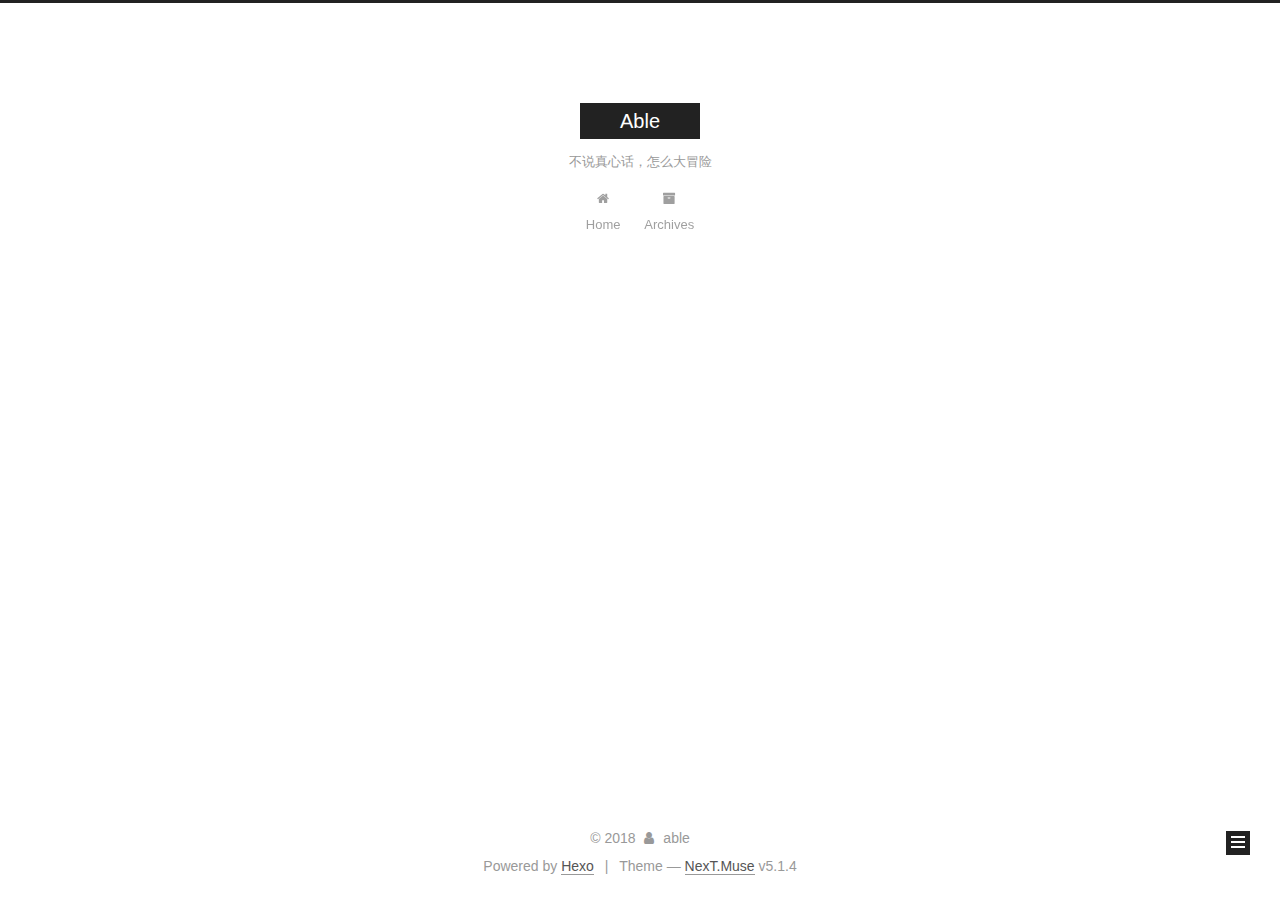
==== commit 20b29a22: "Site updated: 2018-12-04 21:35:04" ====
--- a/archives/index.html
+++ b/archives/index.html
@@ -80,12 +80,12 @@
 
 
 <meta property="og:type" content="website">
-<meta property="og:title" content="Hexo">
+<meta property="og:title" content="Able">
 <meta property="og:url" content="http://yoursite.com/archives/index.html">
-<meta property="og:site_name" content="Hexo">
+<meta property="og:site_name" content="Able">
 <meta property="og:locale" content="default">
 <meta name="twitter:card" content="summary">
-<meta name="twitter:title" content="Hexo">
+<meta name="twitter:title" content="Able">
 
 
 
@@ -121,7 +121,7 @@
 
 
 
-  <title>Archive | Hexo</title>
+  <title>Archive | Able</title>
   
 
 
@@ -151,12 +151,12 @@
     <div class="custom-logo-site-title">
       <a href="/" class="brand" rel="start">
         <span class="logo-line-before"><i></i></span>
-        <span class="site-title">Hexo</span>
+        <span class="site-title">Able</span>
         <span class="logo-line-after"><i></i></span>
       </a>
     </div>
       
-        <p class="site-subtitle"></p>
+        <p class="site-subtitle">不说真心话，怎么大冒险</p>
       
   </div>
 
@@ -347,7 +347,7 @@
         <div class="site-overview">
           <div class="site-author motion-element" itemprop="author" itemscope="" itemtype="http://schema.org/Person">
             
-              <p class="site-author-name" itemprop="name">John Doe</p>
+              <p class="site-author-name" itemprop="name">able</p>
               <p class="site-description motion-element" itemprop="description"></p>
           </div>
 
@@ -403,7 +403,7 @@
   <span class="with-love">
     <i class="fa fa-user"></i>
   </span>
-  <span class="author" itemprop="copyrightHolder">John Doe</span>
+  <span class="author" itemprop="copyrightHolder">able</span>
 
   
 </div>
--- a/css/main.css
+++ b/css/main.css
@@ -1822,7 +1822,7 @@
   width: 4px;
   height: 4px;
   border-radius: 50%;
-  background: #9db166;
+  background: #9cfed7;
 }
 .links-of-blogroll {
   font-size: 13px;
